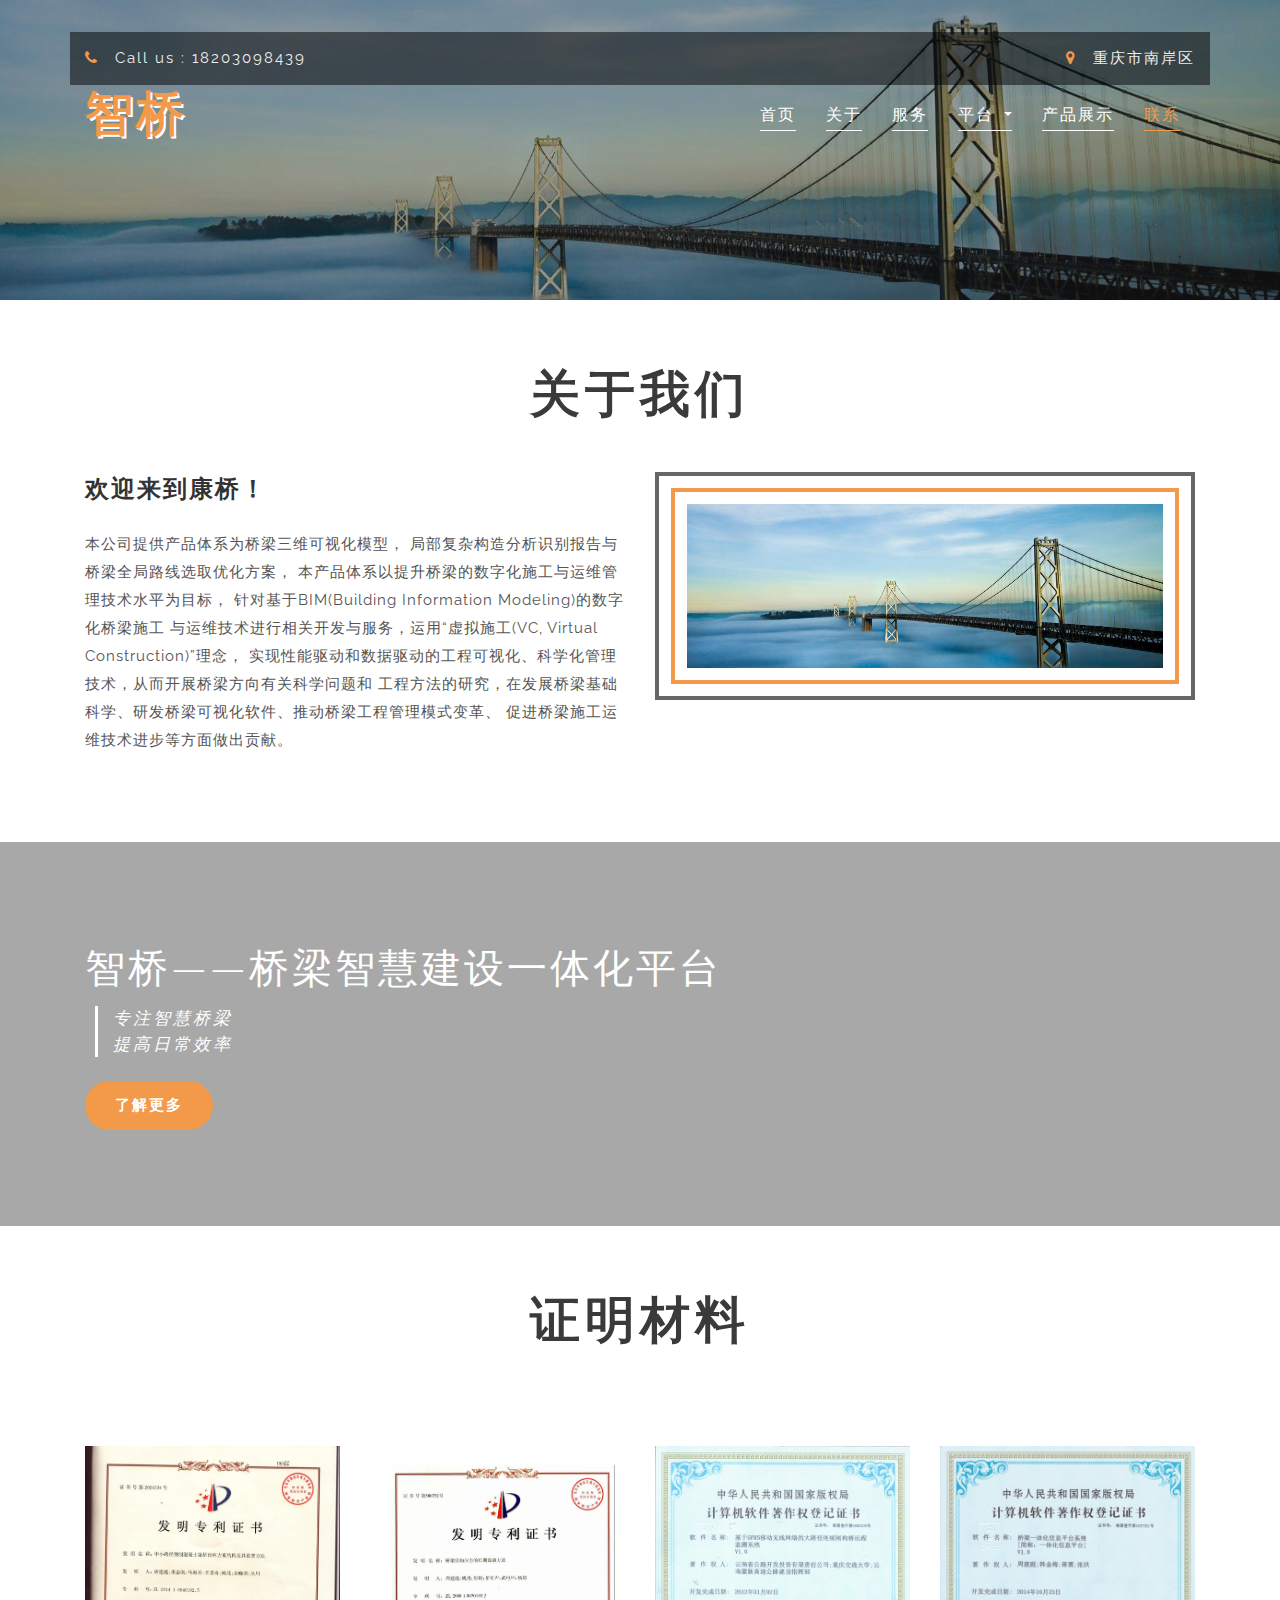
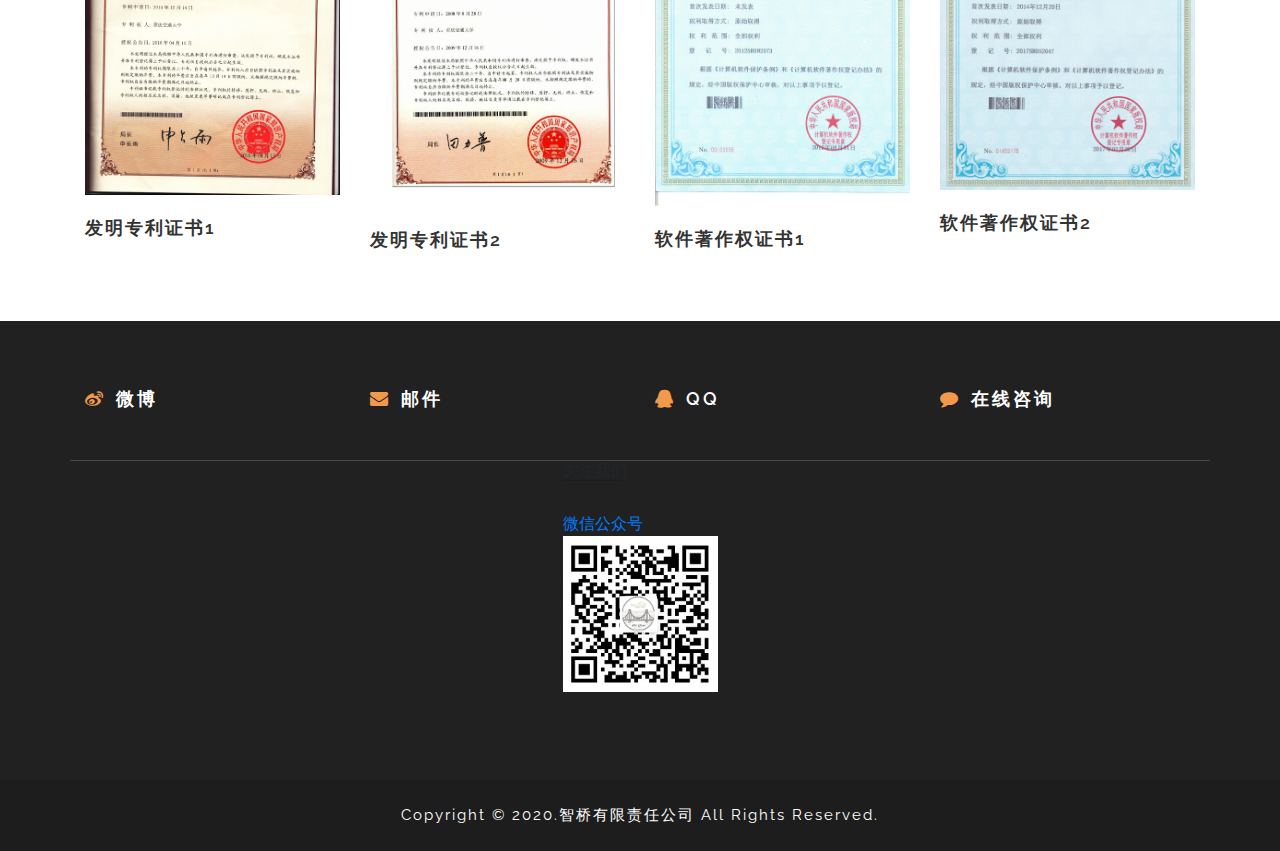
==== about.html @ f5d33c40 "init" ====
<!DOCTYPE html>
<html lang="en">

	<head>
		<title>智桥-关于</title>

		<!-- Meta tag Keywords -->
		<meta name="viewport" content="width=device-width, initial-scale=1">
		<meta charset="utf-8">
		<meta name="keywords" content="" />
		<script type="application/x-javascript">
			addEventListener("load", function() {
				setTimeout(hideURLbar, 0);
			}, false);

			function hideURLbar() {
				window.scrollTo(0, 1);
			}
		</script>
		<!--// Meta tag Keywords -->

		<!-- css files -->
		<link rel="stylesheet" href="css/bootstrap.css">
		<!-- Bootstrap-Core-CSS -->
		<link rel="stylesheet" href="css/style.css" type="text/css" media="all" />
		<!-- Style-CSS -->
		<link rel="stylesheet" href="css/font-awesome.css">
		<!-- Font-Awesome-Icons-CSS -->
		<!-- //css files -->

		<!-- web-fonts -->
		<link href="http://fonts.googleapis.com/css?family=Raleway:100,100i,200,200i,300,300i,400,400i,500,500i,600,600i,700,700i,800,800i,900,900i&amp;subset=latin-ext" rel="stylesheet">
		<!-- //web-fonts -->

	</head>

	<body>

  <!--Header-->
  <header>
    <div class="container agile-banner_nav">
      <div class="row header-top">
        <div class="col-md-5 top-left p-0">
          <p><i class="fa fa-phone" aria-hidden="true"></i> Call us : 18203098439 </p>
        </div>
        <div class="col-md-7 top-right p-0">
          <p><i class="fa fa-map-marker" aria-hidden="true"></i> 重庆市南岸区
        </div>
      </div>

      <nav class="navbar navbar-expand-lg navbar-light bg-light">

        <h1><a class="navbar-brand" href="index.html">智桥</a></h1>
        <button class="navbar-toggler" type="button" data-toggle="collapse" data-target="#navbarSupportedContent" aria-controls="navbarSupportedContent" aria-expanded="false" aria-label="Toggle navigation">
          <span class="navbar-toggler-icon"></span>
        </button>

        <div class="collapse navbar-collapse justify-content-center" id="navbarSupportedContent">
          <ul class="navbar-nav ml-auto">
            <li class="nav-item">
              <a class="nav-link" href="index.html">首页 </a>
            </li>
            <li class="nav-item">
              <a class="nav-link" href="about.html">关于</a>
            </li>
            <li class="nav-item">
              <a class="nav-link" href="services.html">服务</a>
            </li>
            <li class="dropdown nav-item">
              <a href="#" class="dropdown-toggle nav-link" data-toggle="dropdown">平台
                <b class="caret"></b>
              </a>
              <ul class="dropdown-menu agile_short_dropdown">
                <li>
                  <a href="https://weibo.com/u/6456107665/home?wvr=5">官方微博</a>
                </li>
                <li>
                  <a href="http://mp.weixin.qq.com/s?__biz=MzI4MDEwNzQ3OQ==&mid=100000022&idx=1&sn=bca2f87381e8ecb2a6cb7d396271c29c&chksm=6bbcc1ae5ccb48b8ab547685a5533e3a2c285142d83102811a245208e72e021279dde47617a1&mpshare=1&scene=23&srcid=0801IwBoPjhpU3tJvKHDCe2r&sharer_sharetime=1596252303509&sharer_shareid=e42c0154e23e57aea1c8592e6ababc7a#rd">微信公众号</a>
                </li>
              </ul>
            </li>
            <li class="nav-item">
              <a class="nav-link" href="projects.html">产品展示</a>
            </li>
            <li class="nav-item active">
              <a class="nav-link pr-lg-0" href="contact.html">联系<span class="sr-only">(current)</span></a>
            </li>
          </ul>
        </div>

      </nav>
    </div>
  </header>
  <!--Header-->
		<div class="innerpage-banner">
			<div class="layer1">
			</div>
		</div>

		<!-- welcome -->
		<section class="welcome py-5">
			<div class="container py-md-3">
				<h3 class="heading text-center mb-md-5 mb-4"> 关于我们 </h3>
				<div class="row welcome-grids">
					<div class="col-lg-6">
						<h3>欢迎来到康桥！</h3>
						<p class="my-4"> 本公司提供产品体系为桥梁三维可视化模型，
              局部复杂构造分析识别报告与桥梁全局路线选取优化方案，
              本产品体系以提升桥梁的数字化施工与运维管理技术水平为目标，
              针对基于BIM(Building Information Modeling)的数字化桥梁施工
              与运维技术进行相关开发与服务，运用“虚拟施工(VC, Virtual Construction)”理念，
              实现性能驱动和数据驱动的工程可视化、科学化管理技术，从而开展桥梁方向有关科学问题和
              工程方法的研究，在发展桥梁基础科学、研发桥梁可视化软件、推动桥梁工程管理模式变革、
              促进桥梁施工运维技术进步等方面做出贡献。</p>
					</div>
					<div class="col-lg-6 mt-lg-0 mt-5 welcome-grid3">
						<div class="position">
							<img src="images/banner1.jpg" alt="" class="img-fluid" />
						</div>
					</div>
				</div>
			</div>
		</section>
		<!-- //welcome -->

		<!-- welcome bottom -->
		<section class="welcome-bottom">
			<div class="welcome-bottom-layer py-5">
				<div class="container py-lg-5 py-sm-3">
					<h4 class="mb-2">智桥——桥梁智慧建设一体化平台</h4>
					<p class="mb-4">专注智慧桥梁<br>提高日常效率</p>
					<a href="index.html">了解更多</a>
				</div>
			</div>
		</section>

		<!-- //welcome bottom -->

		<!-- best offers -->
		<section class="best-offers py-5">
			<div class="container py-3">
				<h3 class="heading text-center mb-sm-5 mb-3"> 证明材料 </h3>
				<div class="row offer-grids pt-5">
					<div class="col-lg-3 col-sm-6 offer-grid">
						<img src="images/zm1.png" alt="" class="img-fluid" />
						<h4 class="mt-3">发明专利证书1</h4>
					</div>
					<div class="col-lg-3 col-sm-6 mt-sm-0 mt-5 offer-grid">
						<img src="images/zm2.png" alt="" class="img-fluid" />
						<h4 class="mt-3">发明专利证书2</h4>
					</div>
					<div class="col-lg-3 col-sm-6 mt-lg-0 mt-5 offer-grid">
						<img src="images/zm3.png" alt="" class="img-fluid" />
						<h4 class="mt-3">软件著作权证书1</h4>
					</div>
					<div class="col-lg-3 col-sm-6 mt-lg-0 mt-5 offer-grid">
						<img src="images/zm4.png" alt="" class="img-fluid" />
						<h4 class="mt-3">软件著作权证书2</h4>
					</div>
				</div>
			</div>
		</section>
		<!-- //best offers -->

  <!-- footer -->
  <footer class="py-5">
    <div class="container py-md-3">
      <div class="row footer-grids pb-md-5 pb-3">
        <div class="col-md-3 col-sm-6 col-6">
          <a href="https://weibo.com/u/6456107665/home?wvr=5"> <i class="fa fa-weibo"></i>微博</a>
        </div>
        <div class="col-md-3 col-sm-6 col-6">
          <a href="#"> <i class="fa fa-envelope"></i>邮件</a>
        </div>
        <div class="col-md-3 col-sm-6 col-6 mt-md-0 mt-2">
          <a href="https://wpa.qq.com/msgrd?v=3&amp;uin=1584468695&amp;site=qq&amp;menu=ye"> <i class="fa fa-qq"></i>QQ</a>
        </div>
        <div class="col-md-3 col-sm-6 col-6 mt-md-0 mt-2">
          <a href="#"> <i class="fa fa-comment"></i>在线咨询</a>
        </div>
      </div>

      <div class="col-md-3 col-lg-2 col-xl-2 mx-auto mb-4">
        <h6 class="text-uppercase font-weight-bold">
          <strong>关注我们</strong>
        </h6>
        <hr class="deep-purple accent-2 mb-4 mt-0 d-inline-block mx-auto" style="width: 60px;">
        <p>
          <a href="#!">微信公众号</a>
        </p>
        <img src="images/二维码.png">
      </div>
      <!--/.Third column-->
    </div>
  </footer>
  <!-- //footer -->

  <!-- copyright -->
  <section class="copyright py-4 text-center">
    <div class="container">
      <p>Copyright &copy; 2020.智桥有限责任公司 All rights reserved.
      </p>
    </div>
  </section>
  <!-- //copyright -->

		<!-- js-scripts -->

		<!-- js -->
		<script type="text/javascript" src="js/jquery-2.2.3.min.js"></script>
		<script type="text/javascript" src="js/bootstrap.js"></script>
		<!-- Necessary-JavaScript-File-For-Bootstrap -->
		<!-- //js -->

		<!-- start-smoth-scrolling -->
		<script src="js/SmoothScroll.min.js"></script>
		<script type="text/javascript" src="js/move-top.js"></script>
		<script type="text/javascript" src="js/easing.js"></script>
		<script type="text/javascript">
			jQuery(document).ready(function($) {
				$(".scroll").click(function(event) {
					event.preventDefault();
					$('html,body').animate({
						scrollTop: $(this.hash).offset().top
					}, 1000);
				});
			});
		</script>
		<!-- here stars scrolling icon -->
		<script type="text/javascript">
			$(document).ready(function() {
				/*
					var defaults = {
					containerID: 'toTop', // fading element id
					containerHoverID: 'toTopHover', // fading element hover id
					scrollSpeed: 1200,
					easingType: 'linear'
					};
				*/

				$().UItoTop({
					easingType: 'easeOutQuart'
				});

			});
		</script>
		<!-- //here ends scrolling icon -->
		<!-- start-smoth-scrolling -->

		<!-- //js-scripts -->

	</body>

</html>
---- css/style.css ----
body{
	padding:0;
	margin:0;
	background:#fff;
	position:relative;
	font-family: 'Raleway', sans-serif;
}
body a{
    transition:0.5s all;
	-webkit-transition:0.5s all;
	-moz-transition:0.5s all;
	-o-transition:0.5s all;
	-ms-transition:0.5s all;
}
a:hover{
	text-decoration:none
}
input[type="button"],input[type="submit"],.contact-form input[type="submit"]{
	transition:0.5s all;
	-webkit-transition:0.5s all;
	-moz-transition:0.5s all;
	-o-transition:0.5s all;
	-ms-transition:0.5s all;
}
h1,h2,h3,h4,h5,h6{
	margin:0;
     font-family: 'Raleway', sans-serif;	
}	
p{
	margin:0;
}
ul{
	margin:0;
	padding:0;
}
label{
	margin:0;
}
img{
	width:100%;
}


/*-- header --*/


/*-- Index-Page-Styling --*/

header {
    position: absolute;
    z-index: 9;
    width: 100%;
    padding: 2em 0;
}
.bg-light {
    background-color: transparent !important;
}
.navbar-light .navbar-nav .show > .nav-link, .navbar-light .navbar-nav .active > .nav-link, .navbar-light .navbar-nav .nav-link.show, .navbar-light .navbar-nav .nav-link.active {
    color: #f2994a;
    border-bottom: 1px solid #f2994a;
}
.navbar-light .navbar-nav .nav-link {
    color: #fff;
    font-size: 16px;
    letter-spacing: 2px;
    border-bottom: 1px solid #fff;
}
li.nav-item {
    padding: 0 15px;
}
.dropdown-menu {
    padding: 1rem;
}
ul.dropdown-menu li {
    padding: 10px 0;
}
ul.dropdown-menu li a {
    font-size: 16px;
    color: #333;
    letter-spacing: 1px;
	border-bottom: 1px solid;
    padding-bottom: .2rem;
}
ul.dropdown-menu li a:hover {
	color: #f2994a;
	border-bottom: 1px solid;
}
.navbar-light .navbar-brand {
    font-size: 1.2em;
    color: #f2994a;
    text-shadow: 2px 2px #ffffff;
    text-decoration: none;
    font-weight: 700;
	margin: 0;
    text-transform: uppercase;
    padding: 0;
    letter-spacing: 3px;
}
.navbar-expand-lg .navbar-nav .nav-link {
    padding-right: 0;
    padding-left: 0;
    padding-bottom: .2rem;
}
.navbar-light .navbar-brand:hover, .navbar-light .navbar-brand:focus {
    color: #fff;
    text-shadow: 2px 2px #ffffff;
}
.navbar-light .navbar-nav .nav-link:hover, .navbar-light .navbar-nav .nav-link:focus {
    color: #f2994a;
    border-bottom: 1px solid #f2994a;
}
.header-top {
    background: rgba(0, 0, 0, 0.5);
    padding: 15px;
}
.navbar{
	padding: 0;
}
.header-top p {
    margin: 0;
    color: #eee;
    letter-spacing: 2px;
    font-size: 15px;
}
.header-top p i {
    color: #f2994a;
	margin-right: 10px;
}
.top-right {
    text-align: right;
}
/*-- /slider --*/

/*-- banner-top --*/

.banner-top {
	background: url(../images/banner1.jpg) no-repeat 0px 0px;
	background-size: cover;
	-webkit-background-size: cover;
	-moz-background-size: cover;
	-o-background-size: cover;
	-moz-background-size: cover;
	min-height: 780px;
}

.banner-top1 {
	background: url(../images/banner2.jpg) no-repeat 0px 0px;
	background-size: cover;
	-webkit-background-size: cover;
	-moz-background-size: cover;
	-o-background-size: cover;
	-moz-background-size: cover;
	min-height: 780px;
}

.banner-top2 {
	background: url(../images/banner5.jpg) no-repeat 0px 0px;
	background-size: cover;
	-webkit-background-size: cover;
	-moz-background-size: cover;
	-o-background-size: cover;
	-moz-background-size: cover;
	min-height: 780px;
}

.banner-top3 {
	background: url(../images/banner4.jpg) no-repeat 0px 0px;
	background-size: cover;
	-webkit-background-size: cover;
	-moz-background-size: cover;
	-o-background-size: cover;
	-moz-background-size: cover;
	min-height: 780px;
}

.banner-info_agile_w3ls {
	text-align: center;
	padding-top: 23em;
}

.banner-info_agile_w3ls h3 span,.banner-info_agile_w3ls h2 span {
	padding: 0 15px;
	font-weight: 600;
    color: #eee;
    text-decoration: underline;
}

.banner-info_agile_w3ls a {
	color: #fff;
	text-decoration: none;
	padding: 10px 20px;
	letter-spacing: 3px;
	font-size: 14px;
	margin: 1em 0 0em;
	background: rgba(255, 255, 255, 0.2);
	display: inline-block;
}
.banner-info_agile_w3ls a:hover{
	color:#000;
}
.banner-info_agile_w3ls h3,.banner-info_agile_w3ls h2 {
	font-size: 3em;
	color: #fff;
	font-weight: 100;
	letter-spacing: 1px;
     text-transform: capitalize;
}

.banner-info_agile_w3ls p {
	font-size: 1em;
	color: #fff;
	margin: 1.5em 0;
	letter-spacing: 6px;
}

.banner-info_agile_w3ls i {
    vertical-align: middle;
}
.layer{
      background: rgba(37, 37, 37, 0.4);
	  min-height: 780px;
}
/*-- //banner-top --*/

/*--social_media_icons_style--*/
.w3_agileits_social_media {
    text-align: center;
    position: absolute;
    left: 4%;
    top: 18em;
    z-index: 99;
}
.w3_agileits_social_media ul li {
    list-style: none;
    margin-bottom: 1em;
}
.w3_agileits_social_media ul li a {
    display: block;
    color: #fff;
    text-decoration: none;
     font-size: 14px;
    width: 38px;
    height: 38px;
    border-radius: 50%;
    line-height: 38px;
    background: transparent;
    box-shadow: 0px 0px 5px #fbfcff;
}
.w3_agileits_social_media ul li a:hover {
    color: #f2994a;
}
/*--//social_media_icons_style--*/

.thim-click-to-bottom {
	position: absolute;
	bottom: 18%;
    left: 49%;
    height: 40px;
    font-size: 40px;
    line-height: 40px;
    -webkit-animation: bounce 2s infinite ease-in-out;
    z-index: 99;
}
.thim-click-to-bottom i {
    color: #ddd;
}
.rotate a {
    border: 2px solid #ddd;
    font-size: 20px;
    padding: 10px;
    line-height: 65px;
	border-radius: 30px;
    text-align: center;
}
@-webkit-keyframes bounce {
	0%, 20%, 60%, 100%  { -ms-transform: translateY(0); }
	0%, 20%, 60%, 100%  { -o-transform: translateY(0); }
	0%, 20%, 60%, 100%  { -moz-transform: translateY(0); }
	0%, 20%, 60%, 100%  { -webkit-transform: translateY(0); }
    40%  { -webkit-transform: translateY(-20px); }
	80% { -webkit-transform: translateY(-10px); }
}
/*-- hover-effect --*/

/*--slider--*/

#slider2,
#slider3 {
	box-shadow: none;
	-moz-box-shadow: none;
	-webkit-box-shadow: none;
	margin: 0 auto;
}

.rslides_tabs li:first-child {
	margin-left: 0;
}

.rslides_tabs .rslides_here a {
	background: rgba(255, 255, 255, .1);
	color: #fff;
	font-weight: bold;
}

.events {
	list-style: none;
}

.callbacks_container {
	position: relative;
	float: left;
	width: 100%;
}

.callbacks {
	position: relative;
	list-style: none;
	overflow: hidden;
	width: 100%;
	padding: 0;
	margin: 0;
}

.callbacks li {
	position: absolute;
	width: 100%;
}

.callbacks img {
	position: relative;
	z-index: 1;
	height: auto;
	border: 0;
}

.callbacks .caption {
	display: block;
	position: absolute;
	z-index: 2;
	font-size: 20px;
	text-shadow: none;
	color: #fff;
	left: 0;
	right: 0;
	padding: 10px 20px;
	margin: 0;
	max-width: none;
	top: 10%;
	text-align: center;
}


.callbacks_nav {
	position: absolute;
	-webkit-tap-highlight-color: rgba(0, 0, 0, 0);
	top: 76%;
	left: 40px;
	opacity: 0.7;
	z-index: 3;
	text-indent: -9999px;
	overflow: hidden;
	text-decoration: none;
	height: 34px;
	width: 34px;
	background: url(../images/left.png) no-repeat 0px 0px;
}

.callbacks_nav.next {
	left: auto;
	background: url(../images/right.png) no-repeat 0px 0px;
	right: 47%;
}

.callbacks_nav.prev {
	left: auto;
	background: url(../images/left.png) no-repeat 0px 0px;
	left: 47%;
}

#slider3-pager a {
	display: inline-block;
}

#slider3-pager span {
	float: left;
}

#slider3-pager span {
	width: 100px;
	height: 15px;
	background: #fff;
	display: inline-block;
	border-radius: 30em;
	opacity: 0.6;
}

#slider3-pager .rslides_here a {
	background: #FFF;
	border-radius: 30em;
	opacity: 1;
}

#slider3-pager a {
	padding: 0;
}

#slider3-pager li {
	display: inline-block;
}

.rslides {
	position: relative;
	list-style: none;
	overflow: hidden;
	width: 100%;
	padding: 0;
}

.rslides li {
	-webkit-backface-visibility: hidden;
	position: absolute;
	display: none;
	width: 100%;
	left: 0;
	top: 0;
}

.rslides li {
	position: relative;
	display: block;
	float: left;
}

.rslides img {
	height: auto;
	border: 0;
}

.callbacks_tabs {
	list-style: none;
	position: absolute;
	top: 44%;
	right: 4%;
	padding: 0;
	margin: 0;
	display: block;
	z-index: 99;
}

.slider-top span {
	font-weight: 600;
}

.callbacks_tabs li {
	display: block;
	margin: 5px 0px;
}


/*----*/

.callbacks_tabs a {
    border: 2px solid #fff;
    width: 35px;
    height: 35px;
    line-height: 30px;
	border-radius: 50%;
    color: #fff;
    display: block;
    text-align: center;
}

.callbacks_here a {
	background: #f2994a;
    border: 2px solid #f2994a;
}
.slider {
    position: relative;
}
/*-- //slider --*/

/*-- booking-form--*/
.book-form ::-webkit-input-placeholder { /* Chrome/Opera/Safari */
  color: #9a9797;
}
.book-form::-moz-placeholder { /* Firefox 19+ */
  color: #9a9797;
}
.book-form::-ms-input-placeholder { /* IE 10+ */
  color: #9a9797;
}
.book-form::-moz-placeholder { /* Firefox 18- */
  color: #9a9797;
}
.book-form   label {
    font-size:15px;
    color: #333;
    text-align: left;
    display: inline-block;
    float: left;
    font-weight: 600;
    margin-bottom: 10px;
    letter-spacing: 1px;
}
.book-form label span {
    margin-right: 5px;
    color: #f2994a;
}
.book-form input[type="text"],.book-form input[type="date"],.book-form input[type="text"],.book-form input[type="email"] {
    width: 100%;
    color: #9a9797;
    outline: none;
     font-size: 15px;
    padding: 10px 15px;
    letter-spacing: 1px;
    border: 2px solid #fff;
    -webkit-appearance: none;
    margin-bottom: 1em;
    background: #333;
}
.book-form form input[type="submit"] {
    background: #f2994a;
    color: #FFFFFF;
    border: 2px solid #f2994a;
    padding: 8px 15px;
    font-size: 15px;
	font-weight: 600;
    outline: none;
    -webkit-transition: 0.5s all;
    -moz-transition: 0.5s all;
    -o-transition: 0.5s all;
    -ms-transition: 0.5s all;
    text-transform: uppercase;
    width: 100%;
	cursor: pointer;
    letter-spacing: 1px;
    margin-top: 2.3em;
    -webkit-appearance: none;
}
select.form-control:not([size]):not([multiple]) {
    height: calc(2.25rem + 10px);
}
.book-form {
}
.book-form p {
    color: #fff;
    font-size: 24px;
    margin-bottom: .8em;
    letter-spacing: 5px;
    word-spacing: 7px;
    text-transform: uppercase;
}
.book-form select.form-control {
    outline: none;
    font-size: 15px;
    padding: 7px 10px;
    letter-spacing: 1px;
    width: 100%;
    line-height: 25px;
    background: #333;
    color: #9a9797;
    border: 2px solid #fff;
	box-shadow:none!important;
}
.form-date-w3-agileits.second-agile {
    width: 30%;
}
.form-date-w3-agileits.second-agile,.form-time-w3layouts.second-agile,.form-left-agileits-w3layouts.second-agile,.form-left-agileits-w3layouts.bottom-w3ls.second-agile {
 
    margin-right:0!important;
	    padding:0!important;
}
.form-left-agileits-w3layouts.bottom-w3ls {
    padding:0!important;
}
.book-form input[type=submit]:hover {
    border: 2px solid #f2994a;
     color: #f2994a;
    background: none;
}
.form-control {
    border-radius: 0rem; 
}
.booking h3 {
    font-size: 22px;
    color: #333;
    letter-spacing: 3px;
    font-weight: 700;
    text-transform: uppercase;
}
/*-- //booking-form--*/

/*-- bottom --*/
.bottom {
    background: #f2994a;
}
.bottom-grids h4 {
    font-size: 25px;
    letter-spacing: 5px;
    color: #eee;
}
.bottom-grids h3 {
    font-size: 50px;
    color: #eee;
    font-weight: 700;
    letter-spacing: 2px;
	text-transform: capitalize;
}
.bottom-grids .grid1 a {
    font-size: 15px;
     display: inline-block;
    color: #f2994a;
    letter-spacing: 2px;
    text-transform: uppercase;
    font-weight: 600;
    background: #fff;
    padding: 13px 30px;
    border-radius: 35px;
}
.bottom-grids .grid1 a:hover,.welcome-grids a:hover {
    color: #fff;
    background: #333;
}
.bottom-grids img {
    border: 4px solid #fff;
}
a.arrow-2 {
    font-size: 60px;
    color: #eee;
    margin-top: .8em;
    display: inline-block;
    outline: none;
}
/*-- bottom --*/

/*-- welcome --*/
.welcome-grids h4 {
    color: #999;
    text-transform: capitalize;
    font-size: 20px;
}
.welcome-grids h3 {
    font-size: 24px;
    color: #333;
    font-weight: 600;
    line-height: 34px;
    letter-spacing: 2px;
    text-transform: uppercase;
}
.welcome-grids p {
    color: #555;
    font-size: 15px;
    letter-spacing: 1px;
    line-height: 28px;
}
.welcome-grids a {
    font-size: 15px;
    display: inline-block;
    color: #fff;
    letter-spacing: 2px;
    text-transform: uppercase;
    font-weight: 600;
    background: #f2994a;
    padding: 13px 30px;
    border-radius: 35px;
}
.position {
	padding: 12px;
    border: 4px solid #666;
}
.welcome-grid3 img {
	padding: 12px;
    border: 4px solid #f2994a;
}
h2.heading,h3.heading {
    font-size: 50px;
    text-transform: capitalize;
    font-weight: 600;
    letter-spacing: 5px;
    color: #3a3a3a;
}
/*-- welcome --*/

/*-- //services --*/
/*-- mid --*/
.list-inline> li {
    margin: 1.2em 0;
    display: block;
    padding: 0;
}
.list-inline> li a{ 
    display: block; 
}
.mid-text-info h4 {
    color: #fff;
	font-size: 16px;
	letter-spacing: 1px;
    line-height: 26px;
}
.news-right h4{
    font-size: 26px;
    color: #f39a48;
    letter-spacing: 5px;
    font-weight: 600;
     text-shadow: 0 1px 2px rgba(0, 0, 0, 0.37);
}
.mid-text-info p {
	margin-top: 0.3em;
    letter-spacing: 1px;
    font-family: initial;
    color: #ccc;
    text-decoration: underline;
}
.list-inline> li a img {
    width: 25%;
    border-radius: 50%;
    background: #ffffff;
    padding: .3em;
}
.desoSlide-wrapper {
    position: relative;
    text-align: center;
    overflow: hidden;
}
.desoSlide-overlay {
    z-index: 10;
    color: #fff;
    font-size: 1em;
    text-align: left;
    font-weight: 300;
    line-height: 2em;
    padding: 2.5em;
    opacity: 0.8 !important;
    filter: alpha(opacity=100);
    background: #f2994a;
    width: 50% !important;
    position: absolute;
    top: 18% !important;
    left: -50% !important;
    -webkit-transition: .5s all;
    -moz-transition: .5s all;
    transition: .5s all;
}
.desoSlide-wrapper img {
    width: 100%;
    background: rgb(255, 255, 255);
    padding: .4em;
}
.mid-text-info {
    float: right;
    width: 70%;
}
.desoSlide-overlay .btn.btn-primary.play {
    color: #fff;
    font-size:1.4em;
	margin-bottom: .5em;
    font-weight: 700;
}
.desoSlide-wrapper:hover .desoSlide-overlay {
	left: 0% !important;
}
.desoSlide-overlay  ul li{ 
	display:block;	
} 
.desoSlide-overlay  ul li a {
    display: block;
	padding: 1em;
	-moz-opacity: 0.7; 
	opacity: 0.7;
}
.desoSlide-overlay  ul li a:hover {
	-moz-opacity: 1;
    opacity: 1;
}
.desoSlide-overlay  ul li a span.glyphicon {
    font-size: 1.3em;
    color: #fff;
}
.desoSlide-overlay  ul li a h6 {
    font-size: 0.9em;
    color: #fff;
    margin-top: .5em;
} 
section.middle-sec-agileinfo-w3ls{
	background: -webkit-linear-gradient(rgba(23, 22, 23, 0.2), rgba(23, 22, 23, 0.5)), url(../images/banner5.jpg) no-repeat;
	background: -moz-linear-gradient(rgba(23, 22, 23, 0.2), rgba(23, 22, 23, 0.5)), url(../images/banner5.jpg) no-repeat;
	background: -ms-linear-gradient(rgba(23, 22, 23, 0.2), rgba(23, 22, 23, 0.5)), url(../images/banner5.jpg) no-repeat;
	background: linear-gradient(rgba(23, 22, 23, 0.2), rgba(23, 22, 23, 0.5)), url(../images/banner5.jpg) no-repeat;
	background-size: cover;

}
section.middle-sec-agileinfo-w3ls h3.heading{
	color: #fff;
}
/*-- //mid --*/

/*-- //featured_services --*/

.featured_services {
	text-align: center;
}

.w3_agile_services_grid {
	text-align: left;
}

.w3_service_grid_left_grid {
	width: 120px;
	height: 120px;
	border: 1px solid #212121;
	margin: 0 auto;
	padding-top: 1em;
	position: relative;
	overflow: hidden;
}

.w3_service_grid_left_grid img {
	margin: 0 auto;
}

.w3l_service_grid_left h4 {
	font-size: 1.1em;
	color: #fff;
	font-weight: 600;
	margin: 1em 0;
	letter-spacing: 3px;
	line-height: 1.5em;
	text-transform: uppercase;
}

.w3l_service_grid_left p {
	color: #fff;
	line-height: 2em;
	margin-bottom: 1.5em;
}

.w3_agile_service_more a {
	font-size: 1.2em;
	color: #212121;
	letter-spacing: 2px;
	text-decoration: none;
}

.w3_agile_service_more a i {
	padding-left: 1em;
	color: #48b7ec;
}

.w3_agile_service_more a:hover {
	color: #48b7ec;
}

.w3_agile_service_more a:hover i {
	color: #212121;
}

.w3_service_grid_left_grid img {
	transition: transform 0.5s;
	transform: scale(1.10);
	-webkit-transform: scale(1.10);
	-moz-transform: scale(1.10);
	-o-transform: scale(1.10);
	-ms-transform: scale(1.10);
}

.w3l_service_grid_left:hover .w3_service_grid_left_grid img {
	transform: scale(1);
	-webkit-transform: scale(1);
	-moz-transform: scale(1);
	-o-transform: scale(1);
	-ms-transform: scale(1);
}

.w3l_service_grid_left:hover .w3_service_grid_left_grid {
	border: 1px solid #48b7ec;
}

.agile_services_grid_pos {
	position: absolute;
	bottom: -13%;
	left: 6%;
	width: 55px;
	height: 55px;
	background: #f2994a;
	border-radius: 50px;
	border: 2px solid #fff;
	text-align: center;
}

.agile_services_grid_pos i {
	font-size: 1.3em;
	color: #fff;
	line-height: 2.5em;
}

.agile_services_grid figure {
	margin: 0;
	padding: 0;
	overflow: hidden;
}


/* Rotate */

.hover06 figure img {
	-ms-transform: rotate(15deg) scale(1.4);
	-o-transform: rotate(15deg) scale(1.4);
	-moz-transform: rotate(15deg) scale(1.4);
	-webkit-transform: rotate(15deg) scale(1.4);
	transform: rotate(15deg) scale(1.4);
	-webkit-transition: .3s ease-in-out;
	transition: .3s ease-in-out;
	-moz-transition: .3s ease-in-out;
	-o-transition: .3s ease-in-out;
	-ms-transition: .3s ease-in-out;
}

.hover06 figure:hover img,
.w3_agile_services_grid:hover .hover06 figure img {
	-webkit-transform: rotate(0) scale(1);
	transform: rotate(0) scale(1);
	-moz-transform: rotate(0) scale(1);
	-o-transform: rotate(0) scale(1);
	-ms-transform: rotate(0) scale(1);
}

.agile_services_grid {
	position: relative;
}

.w3_agile_services_grid h4 {
    font-size: 1.2em;
    color: #111;
    margin: 2em 0 0.5em;
    letter-spacing: 4px;
    font-weight: 600;
    text-transform: uppercase;
}
.w3_agile_services_grid p {
    color: #555;
    font-size: 15px;
    letter-spacing: 1px;
    line-height: 28px;
}
.agile_inner_info a {
    font-size: 14px;
    display: inline-block;
    color: #fff;
    letter-spacing: 3px;
    text-transform: uppercase;
    font-weight: 600;
    background: #f2994a;
    padding: 14px 40px;
    border-radius: 35px;
}
.agile_inner_info a:hover {
    background: #333;
}
/*-- //featured_services --*/

/*-- team --*/
.team{
}
.wthree_head1{
	color:#fff;
}
.agileits_team_grid_figure,.agileits_team_grid_figure_social {
    float: left;
}
.agileits_team_grid_figure img {
    border: 5px solid #fff;
    border-radius: 50%;
    margin: 0 auto;
    text-align: center;
     margin-left: 2em;
    width: 130px;
    height: 130px;
}
.agileits_team_grid_figure_social{
	margin: 2em 0 0 0.5em;
}
.agileits_team_grid h4{
	font-size:1.2em;
    color: #f2994a;
    font-weight: 600;
	margin: 1em 0;
    text-transform: uppercase;
    letter-spacing: 2px;
}
.agileits_team_grid h4 span{
    font-size: .7em;
    text-transform: capitalize;
    text-decoration: underline;
    color: #777;
}
.agileits_team_grid p{
    color: #555;
    font-size: 15px;
    letter-spacing: 1px;
    line-height: 28px;
}
.agileits_team_grid {
    text-align: center;
    padding: 2em 1em;
     border: 1px solid rgba(146, 146, 146, 0.27);
	transition: 0.5s all;
	-webkit-transition: 0.5s all;
	-moz-transition: 0.5s all;
	-ms-transition: 0.5s all;
	-o-transition: 0.5s all;
}
.agileits_team_grid:hover {
    background: #222;
	transition: 0.5s all;
	-webkit-transition: 0.5s all;
	-moz-transition: 0.5s all;
	-ms-transition: 0.5s all;
	-o-transition: 0.5s all;
}
.w3layouts_banner_info_right ul li,.w3ls_social li{
	display:inline-block;
}
.w3layouts_banner_info_right ul li a,.w3ls_social li a{
    width: 33px;
    height: 33px;
    line-height: 33px;
    color: #fff;
    text-align: center;
    display: inline-block;
    font-size: 11px;
    border-radius: 50%;
    -webkit-border-radius: 50%;
    -moz-border-radius: 50%;
    -o-border-radius: 50%;
}
a.w3_agile_facebook{
	background:#3b5998;
}
a.agile_twitter{
	background:#1da1f2;
}
a.w3_agile_qq{
	background:#ea4c89;
}
a.w3_agile_vimeo{
	background:#1ab7ea;
}
a.w3_agile_facebook:hover {
    background: #84a3e3;
}
a.agile_twitter:hover{
	background:#68b8e9;
}
a.w3_agile_qq:hover{
	background:#f782af;
}
a.w3_agile_vimeo:hover{
	background:#5acef3;
}
/*-- //team --*/

/*-- footer --*/
footer {
    background: #212121;
}
.footer-grids a {
    color: #fff;
    font-size: 18px;
    letter-spacing: 3px;
    font-weight: 600;
    text-transform: uppercase;
}
.footer-grids i {
    color: #f2994a;
    margin-right: 10px;
}
.footer-grids {
    border-bottom: 1px solid #464646;
}
/*-- //footer --*/
p.para {
    margin: 0;
    font-size: 0.95em;
    color: #a5a3a3;
    line-height: 2em;
    letter-spacing: 1px;
}
.subscribe-grid {
    margin: 0 auto;
    width: 70%;
}
.subscribe-grid h5 {
    color: #fff;
    text-transform: capitalize;
    font-size: 19px;
     letter-spacing: 2px;
    font-weight: 600;
}
.subscribe-grid p.para{
    color: #aaa;
    font-size: 16px;
    letter-spacing: 1px;
    padding: 1em 0 2em;
	text-transform: lowercase;
}
.subscribe-grid p {
    color: #f2994a;
    font-size: 16px;
    letter-spacing: 1px;
    padding: 1em 0 2em;
	text-transform: capitalize;
}
.subscribe-grid p span {
    color: #fff;
     font-weight: 600;
    margin: 0 5px;
    text-decoration: underline;
}

.subscribe-grid form {
	position: relative;
     width: 70%;
    margin: auto;
}
.subscribe-grid form:hover input[type="email"] {
	border: solid 2px rgba(255, 255, 255, 0.14);
	-webkit-transition: 0.5s all;
	-moz-transition: 0.5s all;
	-o-transition: 0.5s all;
	-ms-transition: 0.5s all;
	transition: 0.5s all;
}

.subscribe-grid input[type="email"] {
	display: inline-block;
     background: transparent;
	border: solid 2px #32343a;
	width: 100%;
	outline: none;
	padding: 1em 4em 1em 1em;
	font-size: 1em;
	color: #fff;
	border-radius: 0px;
	letter-spacing: 1px;
}

.subscribe-grid i.fa.fa-paper-plane-o {
	font-size: 1.2em !important;
}

.subscribe-grid button.btn1 {
	color: #fff;
	border: none;
	width: 65px;
	height: 60px;
	position: absolute;
	right: 0;
	bottom: 0;
	text-align: center;
	cursor: pointer;
	background: transparent;
	-webkit-transition: 0.5s all;
	-moz-transition: 0.5s all;
	-o-transition: 0.5s all;
	-ms-transition: 0.5s all;
	transition: 0.5s all;
}

.subscribe-grid button.btn1:focus {
	outline: none;
}

button.btn1:hover {
	background: none;
	color: #ffa200;
}

button.btn1:hover i.fa.fa-paper-plane-o {
	color: #ffa200 !important;
}
.form-control:focus {
    box-shadow: none;
}
/*-- copy right --*/
.copyright{
    background: #1d1d1d;
}
.copyright p{
	color :#fff;
     font-size: 15px;
    letter-spacing: 2px;
    text-transform: capitalize;
}
.copyright p a{
	color : #f2994a;
}
.copyright p a:hover{
	color : #fff;
}
/*-- //copy right --*/


/*-- inner page banner --*/
.innerpage-banner {
    background: url(../images/banner1.jpg) no-repeat center;
    background-size: cover;
    min-height: 300px;
}

.layer1{
      background: rgba(37, 37, 37, 0.4);
	  min-height: 300px;
}
/*-- //inner page banner --*/

/*-- contact --*/
.w3ls_map iframe {
	width: 100%;
	min-height: 320px;
    border: 5px solid #f39a48;
    padding: 5px;
}

.contact_wthreerow,
.agileits_mail_grid_right_grid:nth-child(2) {
	margin-top: 3em;
}

.w3l_contact_form {
	padding-right: 5em;
}

.contact_wthreerow h4 {
    color: #333;
    letter-spacing: 1px;
    margin-bottom: 1em;
    font-weight: 600;
}

.w3l_contact_form input[type="text"],
.w3l_contact_form input[type="email"],
.w3l_contact_form textarea {
	outline: none;
    width: 100%;
    padding: .9em 1em;
    letter-spacing: 2px;
    font-size: 15px;
    color: #888;
	border: none;
	border: 1px solid #bbb;
    border-left: 4px solid #bbb;
	background: none;
    border-radius: 3px;
}

.w3l_contact_form input[type="email"] {
	margin: 1.5em 0;
}

.w3l_contact_form textarea {
	min-height: 120px;
	resize: none;
	margin: 1.5em 0;
}

.w3l_contact_form input[type="submit"] {
    outline: none;
    padding: 10px 40px;
    font-size: 16px;
    color: #fff;
    border: none;
    background: #f2994a;
    text-transform: capitalize;
    font-weight: 600;
    letter-spacing: 2px;
	-webkit-transition: .5s all;
	-moz-transition: .5s all;
	transition: .5s all;
}

.w3l_contact_form input[type="submit"]:hover {
	background: #333;
	color: #fff;
}

ul.contact_info li {
    list-style-type: none;
    margin-top: 1em;
    letter-spacing: 1px;
    color: #888;
    font-size: 1em;
}

ul.contact_info li span.fa {
	color: #fff;
	background: #f2994a;
	width:40px;
	height:40px;
	text-align: center;
	line-height: 40px;
	border-radius: 100%;
	-webkit-border-radius: 50%;
	-moz-border-radius: 50%;
	-o-border-radius: 50%;
	-ms-border-radius: 50%;
	margin-right: 1em;
	font-size: .9em;
}

ul.contact_info li span.left {
	margin-left: 53px;
}
ul.contact_info li a {
    color: #888;
	text-decoration: none;
}

ul.contact_info li a:hover {
	color: #f2994a;
}
.agileits_mail_grid_right_grid p {
    color: #555;
    font-size: 15px;
    letter-spacing: 1px;
    line-height: 28px;
    margin-bottom: 2em;
}
.w3-about h4 {
    text-transform: uppercase;
    margin: 0em 0 1em;
    color: #000;
    font-size: 1.4em;
    line-height: 32px;
    text-align: left;
    font-weight: 500;
}
.last h4 {
    text-align: center;
    text-transform: capitalize;
}

.about-top p {
    text-align: left;
}
.last p {
    text-align: center;
}
.middle-img img {
    width: 100%;
}
/*-- //contact --*/

/*-- welcome bottom --*/
.welcome-bottom{
	background: url(../images/banner5.jpg) no-repeat center;
	background-size: cover;
	background-attachment: fixed;
}
.welcome-bottom h4 {
    font-size: 40px;
    color: #fff;
    letter-spacing: 3px;
    font-weight: 300;
    line-height: 60px;
    text-transform: capitalize;
}
.welcome-bottom p {
    font-size: 17px;
    color: #fff;
    letter-spacing: 3px;
    text-transform: capitalize;
    font-style: italic;
	border-left: 3px solid #fff;
	padding-left: 15px;
	margin-left: 10px;
}
.welcome-bottom-layer{
      background: rgba(37, 37, 37, 0.4);
}
.welcome-bottom  a {
    font-size: 15px;
    display: inline-block;
    color: #fff;
    letter-spacing: 2px;
    text-transform: uppercase;
    font-weight: 600;
    background: #f2994a;
    padding: 13px 30px;
    border-radius: 35px;
}
.welcome-bottom  a:hover {
    color: #333;
    background: #fff;
}

/*-- //welcome bottom --*/

/*-- testimonials --*/
.agileinfo_team_grid1 {
    padding: 2em 1em;
    border: 2px solid #333;
    border-left: 4px solid #f2994a;
}
.agileinfo_team_grid1_pos {
    position: absolute;
    top: -50%;
    left: 0%;
    width: 40%;
    padding: .3em;
    background: #ffffff;
}
.agileinfo_team_grid1_text {
    padding-left: 13em;
    position: relative;
}
.agileinfo_team_grid1_text h4 {
    padding: .6em 1em;
    background: #f2994a;
    color: #ffffff;
	float: left;
     letter-spacing: 2px;
    text-align: center;
    font-size: 1em;
    text-transform: capitalize;
}
.agileinfo_team_grid1_text h5 {
    font-size: 13px;
    padding: .5em 1em;
    background: #ffffff;
    color: #000;
	float: left;
    text-align: center;
}
.agileinfo_team_grid1_text p {
    margin: 1em 0 0 0em;
    color: #555;
    line-height: 2em;
    text-align: left;
}
.agileinfo_team_grid {
    margin: 2em 0 0;
     float: left;
}
.social-nav {
    padding: 0;
    list-style: none;
    display: inline-block;
    margin:2em 0 0;
}
.social-nav li {
    display: inline-block;
}
.social-nav a {
    display: inline-block;
    float: none;
    width: 30px;
    height: 30px;
    text-decoration: none;
    cursor: pointer;
    text-align: center;
    line-height: 30px;
    background: #000;
    position: relative;
    -webkit-transition: 0.5s;
    -moz-transition: 0.5s;
    -o-transition: 0.5s;
    transition: 0.5s;
}
.model-3d-0 a {
    background:#5C5B5B;
    -webkit-transform-style: preserve-3d;
    -moz-transform-style: preserve-3d;
    -ms-transform-style: preserve-3d;
    -o-transform-style: preserve-3d;
    transform-style: preserve-3d;
}
.model-3d-0 .front, .model-3d-0 .back {
    width: 30px;
    height: 30px;
    background:#FFDF00;
    position: absolute;
    top: 0;
    left: 0;
    -webkit-transform: translateZ(18px);
    -moz-transform: translateZ(18px);
    -ms-transform: translateZ(18px);
    -o-transform: translateZ(18px);
    transform: translateZ(18px);
    -webkit-backface-visibility: visible;
    -moz-backface-visibility: visible;
    -ms-backface-visibility: visible;
    -o-backface-visibility: visible;
    backface-visibility: visible;
	color:#212121;
	font-size:12px;
}
.model-3d-0 .back {
    -webkit-transform: rotateX(90deg) translateZ(18px);
    -moz-transform: rotateX(90deg) translateZ(18px);
    -ms-transform: rotateX(90deg) translateZ(18px);
    -o-transform: rotateX(90deg) translateZ(18px);
    transform: rotateX(90deg) translateZ(18px);
    -webkit-backface-visibility: hidden;
    -moz-backface-visibility: hidden;
    -ms-backface-visibility: hidden;
    -o-backface-visibility: hidden;
    backface-visibility: hidden;
}
.twitter .back,.facebook .back,.instagram .back,.pinterest .back{
    background:#fff;
}
.model-3d-0 a:hover {
    -webkit-transform: rotateX(-90deg);
    -moz-transform: rotateX(-90deg);
    -ms-transform: rotateX(-90deg);
    -o-transform: rotateX(-90deg);
    transform: rotateX(-90deg);
}
.model-3d-0 a:hover .back {
    -webkit-backface-visibility: visible;
    -moz-backface-visibility: visible;
    -ms-backface-visibility: visible;
    -o-backface-visibility: visible;
    backface-visibility: visible;
}
.w3_agile_social li a i{
	color: #212121;
    font-size: 12px;
}
/*-- slider --*/
#slideshow
	{
		position: relative;
		overflow: hidden;

		margin: 0 auto;
		max-width:100%;

		/* No iOS tap highlight */
		-webkit-tap-highlight-color: rgba(0, 0, 0, 0);

		/* No text selection */
		-webkit-user-select: none;
		-moz-user-select: none;

		/* No IE10 default touch actions */
		-ms-touch-action: none;
	}

	#slideshow .strip
	{
		position: relative;
	}

	#slideshow .strip,
	#slideshow .slide
	{
		left: 0;
		top: 0;

		width: 100%;
		height: 100%;
	}

	#slideshow .strip,
	#slideshow .slide,
	#slideshow > button
	{
		-webkit-perspective: 1000;
		-webkit-backface-visibility: hidden;
	}

	#slideshow .slide
	{
		position: absolute;
		display: none;
		text-align: center;
		outline: none;
	}

	#slideshow .slide.sticky
	{
		display: block;
	}

	#slideshow > button
	{
		position: absolute;
		z-index: 1;
		bottom: 15%;
		left: 0%;
		padding: 0;
	}

	#slideshow button.next
	{
		left: auto;
		right: 90%;
	}

	#slideshow .markers
	{
		text-align: right;
	}

	#slideshow ul,
	#slideshow li
	{
		display: block;
		overflow: hidden;

		margin: 0;
		padding: 0;

		list-style: none;
	}

	#slideshow li
	{
		float: left;
	}

	#slideshow li + li
	{
		margin-left: 10px;
	}

	.advanced #slideshow ul
	{
		display: inline-block;
	}


/*
	Theme
	----------------------------------- */

	#slideshow .strip
	{
		padding-bottom:33.5%;
	}

	#slideshow button
	{
		margin: 0;

		background: none;
		border: 0;
		cursor: pointer;

		-webkit-appearance: none;
		-moz-appearance: none;
		outline: none;
	}

	.advanced #slideshow > button
	{
		position: absolute;
		top: 50%;

		display: block;

		width: 40px;
		height: 36px;

		margin-top: -40px;
		padding-right: 10px;
		padding-left: 7px;
	}

	#slideshow > button::-moz-focus-inner
	{
		margin: -1px;
		padding: 0;
	}

	#slideshow > button b
	{
		display: block;

		width: 50px;
		height: 50px;

		 background: #f2994a url(../images/prev1.png) no-repeat 4px 8px;

		text-indent: -10000px;
		    outline: none;
	}

	#slideshow button.next
	{
		padding-right: 7px;
		padding-left: 10px;
	}

	#slideshow button.next b
	{
		left: 10px;
	}

	#slideshow button.next b
	{
		background: #f2994a url(../images/next1.png) no-repeat 10px 8px;
	}

	#slideshow .markers
	{
		height: 15px;
		padding: 15px 10px;

		text-align: center;
		font-size: 0.8em;
		display: none;
	}

	/* Hide buttons when disabled */
	#slideshow.disabled > button
	{
		display: none;
	}

	#slideshow .markers button
	{
		display: inline-block;

		padding: 0;

		width: 10px;
		height: 10px;

		background: #575757;
		border-radius: 5px;

		text-indent: -10000px;
		opacity: 0.3;
	}

	#slideshow .markers button
	{
		margin-left: 10px;
	}

	#slideshow .markers button.sticky
	{
		background-color: #3172dd;
		opacity: 0.75;
	}

	/* Bigger markers for touch */
	#slideshow.touch .markers button
	{
		width: 16px;
		height: 16px;

		border-radius: 8px;
	}

	#slideshow.touch .markers button + button
	{
		margin-left: 10px;
	}
	button.next.disabled{
		opacity: .5;
	}
/*-- //slider --*/
/*-- //testimonials --*/


/*-- Pricing --*/

.price-main-info .card-header h4 {
	color: #f7f7f7;
     font-size: 2em;
    font-weight: 600;
    letter-spacing: 2px;
	line-height: 1em;
	padding-top: 2em;
}

.price-main-info .card-header h4 span {
	display: block;
	font-weight: 100;
}

.price-main-info .card-header {
	background: url(../images/price.jpg)no-repeat 0px 0px;
	-webkit-background-size: cover;
	-moz-background-size: cover;
	-o-background-size: cover;
	-ms-background-size: cover;
	background-size: cover;
	min-height: 192px;
}

.price-main-info .card-body {
	background: #e9e9e9;
	padding: 2em;
}

.pricing-card-title span {
	font-size: .5em;
	display: inline-block;
	color: #000;
}

.price-main-info small.text-muted {
	font-size: 0.5em;
}

ul.list-unstyled li {
	font-size: 14px;
	color: #7d7d7d;
	letter-spacing: 1px;
	line-height: 2.2em;
}

.price-main-info h5.card-title {
	font-size: 2em;
	color: #1c1c1d;
	font-weight: 700;
}

.btn-outline-primary {
	color: #000000;
	background-color: transparent;
	background-image: none;
	border-color: #00bce4;
	font-size: 16px;
	letter-spacing: 1px;
}

.btn-outline-primary:hover {
	color: #fff;
	background-color: #00bce4;
	border-color: #0aa4c5;
}

.card-deck .card {
	padding: 0px;
}

.row.prime {
	margin: 0;
}

.price-main-info.card {
	border-radius: 0;
	border: none;
	background: none;
}
a.price{
    font-size: 13px;
    display: inline-block;
    color: #fff;
    letter-spacing: 1px;
    text-transform: uppercase;
    font-weight: 600;
    background: #f2994a;
    padding: 11px 30px;
    border-radius: 35px;
}
a.price:hover {
    background: #333;
}

/*--// Pricing --*/


/*-- gallery --*/ 
.galry-grid.galry-text {
    padding: 1em;
} 
.gallery p {
    font-size: 1.5em;
    color: #fff; 
    letter-spacing: 1px;
} 
.galry-grid.galry-grid-right {
    padding-left: 1em;
}
.galry-grid.glry-one {
    padding-bottom: 1em;
}
.galry-text {
    padding: 3em 4.5em;
    background: #f2994a;
    margin-bottom: 1em;
    text-align: center;
}
.galry-grid a {
    display: block;
	overflow: hidden;
    position: relative;
}
.glry-two.glry-left {
    float: left;
    width: 64.5%;
    margin-right: 1em;
    overflow: hidden;
}
.glry-two.glry-right {
    float: left;
    width: 33.1%;
	overflow: hidden;
}
.gallery-grids:nth-child(1) {
    padding: 0;
}
.gallery-grids:nth-child(2) {
    padding-right: 0;
}
.glly-bottm .glry-two.glry-left {
    margin: 0 0 0 1em;
}
.galry-grid.grid-top-rgt {
    margin-bottom: 1.1em;
}
a.w3ls-bottom-img {
    margin-top: 1em;
    display: block;
}
.w3agile-text {
    background: rgba(0, 0, 0, 0.58);
    position: absolute;
    width: 100%;
    height: 100%;
    bottom: -100%;
    left: 0;
	transition:.5s all;
}
.galry-grid a:hover .w3agile-text{
	bottom: 0%;
}
.w3agile-text h5 {
    font-size: 2.5em;
    color: #fff;
    text-align: center;
    margin-top: 4em;
}
.w3agile-text.w3agile-text-small h5 {
    margin-top: 2.2em;
    font-size: 2em;
} 
.w3agile-text.w3agile-text-small1 h5 {
    margin-top: 3em;
}
img.zoom-img{
	width:100%;
	-webkit-transform: scale(1, 1);
    transform: scale(1, 1);
	-moz-transform: scale(1, 1);
	-ms-transform: scale(1, 1);
	-o-transform: scale(1, 1);
	transition-timing-function: ease-out;
	-webkit-transition-timing-function: ease-out;
	-moz-transition-timing-function: ease-out;
	-ms-transition-timing-function: ease-out;
	-o-transition-timing-function: ease-out;
	-webkit-transition-duration: .5s;
	-moz-transition-duration: .5s;
	-ms-transition-duration: .5s;
	-o-transition-duration: .5s;
}
.galry-grid a:hover img.zoom-img{
	-webkit-transform: scale(1.8);
	transform: scale(1.8);
	-moz-transform: scale(1.8);
	-ms-transform: scale(1.8);
	-o-transform: scale(1.8);  
	-webkit-transition-timing-function: ease-in-out;
	-moz-transition-timing-function: ease-in-out; 
	-ms-transition-timing-function: ease-in-out;
	-o-transition-timing-function: ease-in-out;
	transition-timing-function: ease-in-out;
	-webkit-transition-duration: 750ms; 
	-moz-transition-duration: 750ms;
	-ms-transition-duration: 750ms;
	-o-transition-duration: 750ms;
	transition-duration: 750ms; 
	overflow: hidden;
}
/*-- //gallery --*/

/*-- offers --*/
.offer h3 {
    background: #333;
    color: #fff;
    font-size: 22px;
    width: 100px;
    height: 100px;
    line-height: 100px;
    text-align: center;
    border-radius: 50%;
	transition: 0.5s all;
	-webkit-transition: 0.5s all;
	-moz-transition: 0.5s all;
	-ms-transition: 0.5s all;
	-o-transition: 0.5s all;
}
.offer h3:hover{
	background: #f2994a;
	transition: 0.5s all;
	-webkit-transition: 0.5s all;
	-moz-transition: 0.5s all;
	-ms-transition: 0.5s all;
	-o-transition: 0.5s all;
}
.offer-grid{
	position: relative;
}
.offer-grid h4{
    font-size: 18px;
    color: #333;
    font-weight: 600;
    line-height: 34px;
    letter-spacing: 2px;
    text-transform: uppercase;
}
.offer-grid p{
    color: #555;
    font-size: 15px;
    letter-spacing: 1px;
    line-height: 24px;
}
.offer{
	position: absolute;
    position: absolute;
    top: -16%;
    right: 5%;
    border: 2px solid #fff;
    border-radius: 50%;
}
/*-- offers --*/

/*-- to-top --*/
#toTop {
    display: none;
    text-decoration: none;
    position: fixed;
    bottom: 30px;
    right: 2%;
    overflow: hidden;
    z-index: 999;
    width: 34px;
    height: 34px;
    border: none;
    text-indent: 100%;
    background: #fff url(../images/arr.png) no-repeat 1px 1px;
    box-shadow: 0 0 0 20px rgba(243, 154, 72, 0.32), 0 0 0 10px rgba(255, 255, 255, 0.5);
    border-radius: 50%;
}
#toTopHover {
    width: 34px;
    height: 34px;
	display: block;
	overflow: hidden;
	float: right;
	opacity: 0;
	-moz-opacity: 0;
	filter: alpha(opacity=0);
}
/*-- //to-top --*/


/*-- /Responsive Design --*/

@media(max-width:1440px) {
	.banner-top,.banner-top1,.banner-top2,.banner-top3,.layer {
		min-height: 700px;
	}
	.banner-info_agile_w3ls {
		padding-top: 19em;
	}
	.w3_agileits_social_media {
		left: 4.5%;
		top: 15em;
	}
	.bottom-grids h3 {
		font-size: 47px;
	}
	.callbacks_nav.prev {
		left: 46%;
	}
	.callbacks_nav.next {
		right: 46%;
	}
}
@media(max-width:1366px) {
	.banner-top,.banner-top1,.banner-top2,.banner-top3,.layer {
		min-height: 660px;
	}
	.w3_agileits_social_media {
		top: 13em;
	}
}
@media(max-width:1280px) {
	.callbacks_nav {
		top: 80%;
	}
	.callbacks_nav.prev {
		left: 45%;
	}
	.callbacks_nav.next {
		right: 45%;
	}
	.thim-click-to-bottom {
		bottom: 13%;
		left: 48.7%;
	}
}
@media(max-width:1080px) {
	p.ab {
		left: -2%;
	}
	.bottom-grids h4 {
		font-size: 22px;
		letter-spacing: 3px;
	}
	.bottom-grids h3 {
		font-size: 39px;
	}
	a.arrow-2 {
		font-size: 50px;
	}
	.welcome-grids h3 {
		font-size: 22px;
		letter-spacing: 1px;
	}
	.w3_agile_services_grid h4 {
		font-size: 1.1em;
		letter-spacing: 3px;
	}
	.mid-text-info h4 {
		font-size: 15px;
	}
	.agileits_team_grid_figure img {
		margin-left: .5em;
		width: 105px;
		height: 105px;
	}
	.agileits_team_grid p {
		font-size: 14.5px;
		letter-spacing: .5px;
	}
	.agileinfo_team_grid1_text {
		padding-left: 10em;
	}
	#slideshow button.next {
		right: 88%;
	}
	.price-main-info.card {
		padding: 0 5px;
	}
	.glry-two.glry-left {
		width: 64%;
	}
	ul.contact_info li span.left {
		margin-left: 0;
	}
}
@media(max-width:1024px) {
	.banner-top,.banner-top1,.banner-top2,.banner-top3,.layer {
		min-height: 600px;
	}
	.thim-click-to-bottom {
		bottom: 7%;
	}
	.callbacks_nav {
		top: 86%;
	}
	p.ab {
		bottom: 15%;
	}
	.banner-info_agile_w3ls {
		padding-top: 17em;
	}
	.banner-info_agile_w3ls h3, .banner-info_agile_w3ls h2 {
		font-size: 2.8em;
		letter-spacing: 0px;
	}
	.price-main-info .card-header h4 {
		font-size: 1.8em;
		letter-spacing: 1px;
		padding-top: 1.5em;
	}
	.price-main-info .card-header {
		min-height: 170px;
	}
	.price-main-info .card-body {
		padding: 2em 1.5em;
	}
}
@media(max-width:991px) {
	.header-top p {
		letter-spacing: 1px;
		font-size: 14px;
	}
	.navbar-light .navbar-brand {
		font-size: 1.1em;
	}
	.navbar-light .navbar-toggler {
		border-color: #fff;
		background: #f2994a;
	}
	.navbar-toggler {
		border-radius: 0;
	}
	.navbar-nav {
		background: rgba(0, 0, 0, 0.7);
		padding: 1em 2em;
		text-align: center;
	}
	.navbar-light .navbar-nav .nav-link {
		display: inline-block;
	}
	li.nav-item {
		padding: 0 15px 10px;
	}
	.bottom-grids h4 {
		font-size: 20px;
		letter-spacing: 2px;
	}
	.bottom-grids h3 {
		font-size: 34px;
	}
	.agileits_team_grid_figure img {
		margin-left: 2em;
		width: 150px;
		height: 150px;
	}
	.footer-grids .col-md-3 {
		padding: 0;
	}
	.desoSlide-overlay {
		font-size: .8em;
		padding: 1.5em;
		width: 80% !important;
		left: -80% !important;
	}
	.footer-grids a {
		font-size: 16px;
		letter-spacing: 2px;
	}
	.subscribe-grid {
		width: 100%;
	}
	.innerpage-banner,.layer1 {
		min-height: 250px;
	}
	.welcome-bottom h4 {
		font-size: 32px;
		letter-spacing: 2px;
		line-height: 50px;
	}
	.agileinfo_team_grid1_text {
		padding-left: 14em;
	}
	.agileinfo_team_grid1_pos {
		top: -50%;
		width: 30%;
	}
	#slideshow > button {
		bottom: 0%;
	}
	#slideshow button.next {
		right: 84%;
	}
	.galry-text {
		padding: 2em 1.5em;
	}
	.gallery p {
		font-size: 1.3em;
	}
	.glry-two.glry-left {
		width: 63%;
	}
	.w3agile-text h5 {
		margin-top: 2em;
	}
	.w3agile-text.w3agile-text-small h5 {
		margin-top: 1.8em;
		font-size: 1.5em;
	}
	.w3agile-text.w3agile-text-small1 h5 {
		margin-top: 1.5em;
	}
	.w3l_contact_form {
		padding-right: 15px;
	}
}
@media(max-width:800px) {
	.banner-info_agile_w3ls h3, .banner-info_agile_w3ls h2 {
		font-size: 2.5em;
		letter-spacing: 0px;
	}
	.banner-info_agile_w3ls h3 span, .banner-info_agile_w3ls h2 span {
		padding: 0 0px;
	}
	.thim-click-to-bottom {
		bottom: 12%;
		left: 47.7%;
	}
	.callbacks_nav.prev {
		left: 42%;
	}
	.callbacks_nav.next {
		right: 42%;
	}
	.callbacks_nav {
		top: 81%;
	}
	.bottom-grids h3 {
		font-size: 29px;
	}
}
@media(max-width: 768px) {
	.w3_agileits_social_media ul li {
		margin-bottom: .5em;
	}
	.w3_agileits_social_media ul li a {
		font-size: 12px;
		width: 33px;
		height: 33px;
		line-height: 33px;
	}
	p.ab {
		bottom: 19%;
		left: -5%;
	}
	h2.heading, h3.heading {
		font-size: 45px;
		letter-spacing: 3px;
	}
}
@media(max-width: 736px) {
	.header-top p {
		text-align: center;
		margin: .2em;
	}
	header {
		padding: 1em 0;
	}
	.navbar-light .navbar-brand {
		font-size: .9em;
	}
	.banner-info_agile_w3ls h3, .banner-info_agile_w3ls h2 {
		font-size: 2.2em;
		letter-spacing: 0px;
	}
	.banner-info_agile_w3ls p {
		font-size: .9em;
		margin: 1em 0;
		letter-spacing: 4px;
	}
	.banner-top, .banner-top1, .banner-top2, .banner-top3, .layer {
		min-height: 550px;
	}
	.banner-info_agile_w3ls {
		padding-top: 15em;
	}
	p.ab {
		bottom: 44%;
		left: -8%;
	}
	.w3_agileits_social_media {
		left: 6.5%;
		top: 13.5em;
	}
	.callbacks_tabs a {
		width: 30px;
		height: 30px;
		font-size: 13px;
		line-height: 25px;
	}
	.callbacks_tabs {
		top: 39%;
	}
	a.arrow-2 {
		font-size: 30px;
		margin-top: .2em;
	}
	.agile_services_grid_pos {
		bottom: -15%;
		left: 5%;
	}
	.agileits_team_grid_figure img {
		margin-left: 1em;
		width: 120px;
		height: 120px;
	}
	.subscribe-grid p.para {
		font-size: 15px;
	}
	.copyright p {
		letter-spacing: 1px;
	}
	.welcome-bottom h4 {
		font-size: 28px;
		letter-spacing: 1px;
	}
	.welcome-bottom p {
		font-size: 15px;
	}
	.w3_agile_services_grid h4 {
		font-size: 1em;
	}
	.agileinfo_team_grid1_text {
		padding-left: 9em;
	}
	.agileinfo_team_grid1_text p {
		font-size: 15px;
	}
	#slideshow .strip {
		padding-bottom: 47.5%;
	}
	#slideshow button.next {
		right: 78%;
	}
	.w3agile-text.w3agile-text-small1 h5 {
		margin-top: 4em;
	}
	.w3agile-text h5 {
		margin-top: 5em;
	}
	.w3agile-text h5 {
		margin-top: 2.5em;
	}
	.w3ls_map iframe {
		min-height: 250px;
		border: 4px solid #f39a48;
	}
}
@media(max-width: 667px) {
	p.ab {
		left: -10%;
	}
}
@media(max-width:600px) {
	.banner-info_agile_w3ls {
		padding: 0 3em;
		padding-top: 14em;
	}
	p.ab {
		left: -11%;
		bottom: 42%;
	}
	.banner-top, .banner-top1, .banner-top2, .banner-top3, .layer {
		min-height: 520px;
	}
	.thim-click-to-bottom {
		bottom: 7%;
		left: 47%;
	}
	.callbacks_nav {
		top: 85%;
	}
	.callbacks_nav.prev {
		left: 41%;
	}
	.callbacks_nav.next {
		right: 41%;
	}
	.banner-info_agile_w3ls a {
		letter-spacing: 2px;
		font-size: 13px;
	}
	.welcome-grids h3 {
		font-size: 20px;
		letter-spacing: 0px;
	}
	.welcome-grids a {
		font-size: 14px;
		letter-spacing: 1px;
		padding: 11px 30px;
	}
}
@media(max-width:568px) {
	.w3_agileits_social_media {
		left: 7%;
		top: 13.5em;
	}
	header {
		padding: 0em 0;
	}
	.banner-info_agile_w3ls h3, .banner-info_agile_w3ls h2 {
		font-size: 2em;
	}
	.book-form form input[type="submit"] {
		margin-top:.3em;
	}
	.agileits_team_grids {
		padding: 0 7em;
	}
	.footer-grids .col-md-3 {
		padding: 0 15px;
	}
	h2.heading, h3.heading {
		font-size: 40px;
		letter-spacing: 2px;
	}
	.innerpage-banner, .layer1 {
		min-height: 200px;
	}
	.offer-grids {
		padding: 0 4em;
	}
	.offer {
		top: -10%;
	}
	.agile_services_grid_pos {
		bottom: -9%;
	}
}
@media(max-width:480px) {
	p.ab {
		display: none;
	}
	.w3_agileits_social_media {
		left: 6%;
		top: 13em;
	}
	.banner-info_agile_w3ls {
		padding: 0 3em;
		padding-top: 13em;
	}
	.bottom-grids h3 {
		font-size: 25px;
	}
	.agileits_team_grids {
		padding: 0 5em;
	}
	.footer-grids a {
		font-size: 15px;
		letter-spacing: 1px;
	}
	.subscribe-grid p.para {
		font-size: 14px;
	}
	.subscribe-grid h5 {
		font-size: 17px;
		letter-spacing: 1px;
	}
	.subscribe-grid form {
		width: 80%;
	}
	.thim-click-to-bottom {
		left: 46%;
	}
	.callbacks_nav.prev {
		left: 38%;
	}
	.callbacks_nav.next {
		right: 38%;
	}
	.w3agile-text.w3agile-text-small1 h5 {
		margin-top: 3em;
	}	
}
@media(max-width: 414px) {
	.banner-info_agile_w3ls {
		padding: 0 2em;
		padding-top: 13em;
	}
	.w3_agileits_social_media {
		left: 4%;
	}
	.agileits_team_grids {
		padding: 0 4em;
	}
	.welcome-grids h4 {
		font-size: 18px;
	}
	.offer-grids {
		padding: 0 2em;
	}
	.agileinfo_team_grid1_pos {
		width: 60%;
		position: static;
	}
	.agileinfo_team_grid1_text {
		padding-left: 2em;	
	}
	#slideshow .strip {
		padding-bottom: 117%;
	}
	#slideshow button.next {
		right: 69%;
	}
	.glry-two.glry-left {
		width: 96%;
		float: none;
		margin: 0;
		padding: 0;
	}
	.glry-two.glry-right {
		float: none;
		width: 100%;
	}
	.glly-bottm .glry-two.glry-left {
		margin: 1em 0 0 0em;
	}
	.w3agile-text.w3agile-text-small h5 {
		margin-top: 2.5em;
		font-size: 2.5em;
	}
	.contact_wthreerow h4 {
		margin-bottom: .8em;
		font-size: 1.3rem;
	}
	ul.contact_info li {
		font-size: .9em;
	}
}
@media(max-width: 384px) {
	.banner-info_agile_w3ls a {
		letter-spacing: 1px;
		font-size: 13px;
	}
	.navbar-light .navbar-brand {
		font-size: .8em;
	}
	.banner-info_agile_w3ls h3, .banner-info_agile_w3ls h2 {
		font-size: 1.8em;
	}
	.welcome-grids h3 {
		font-size: 18px;
	}
	.welcome-grids p {
		font-size: 14px;
	}
	h2.heading, h3.heading {
		font-size: 35px;
		letter-spacing: 1px;
	}
	.news-right h4 {
		font-size: 25px;
		letter-spacing: 2px;
	}
	.agileits_team_grids {
		padding: 0 2em;
	}
	.welcome-bottom h4 {
		font-size: 24px;
		letter-spacing: 1px;
		line-height: 40px;
	}
	#slideshow button.next {
		right: 65%;
	}
}
@media(max-width:375px) {
	.callbacks_nav.next {
		right: 37%;
	}
	.bottom-grids h3 {
		font-size: 23px;
		letter-spacing: 1px;
	}
	.welcome-grids h4 {
		font-size: 17px;
	}
	.welcome-grids h3 {
		font-size: 17px;
	}
	.welcome-grids .col-lg-6 input{
		font-size: 15px;
		outline: none;
		color: #999999;
	}
	.footer-grids a {
		font-size: 14px;
	}
	.subscribe-grid p {
		font-size: 15px;
	}
	.subscribe-grid input[type="email"] {
		padding: .8em 3em .8em 1em;
		font-size: .9em;
	}
	.subscribe-grid button.btn1 {
		width: 60px;
		height: 48px;
	}
	.w3agile-text.w3agile-text-small1 h5 {
		margin-top: 2.5em;
	}
}
@media(max-width:320px) {
	.footer-grids .col-md-3 {
		padding: 0 8px;
	}
	.footer-grids a {
		font-size: 13px;
	}
	.subscribe-grid p.para {
		font-size: 13.5px;
	}
	.subscribe-grid h5 {
		font-size: 15px;
	}
}}

/*-- //Responsive Design --*/
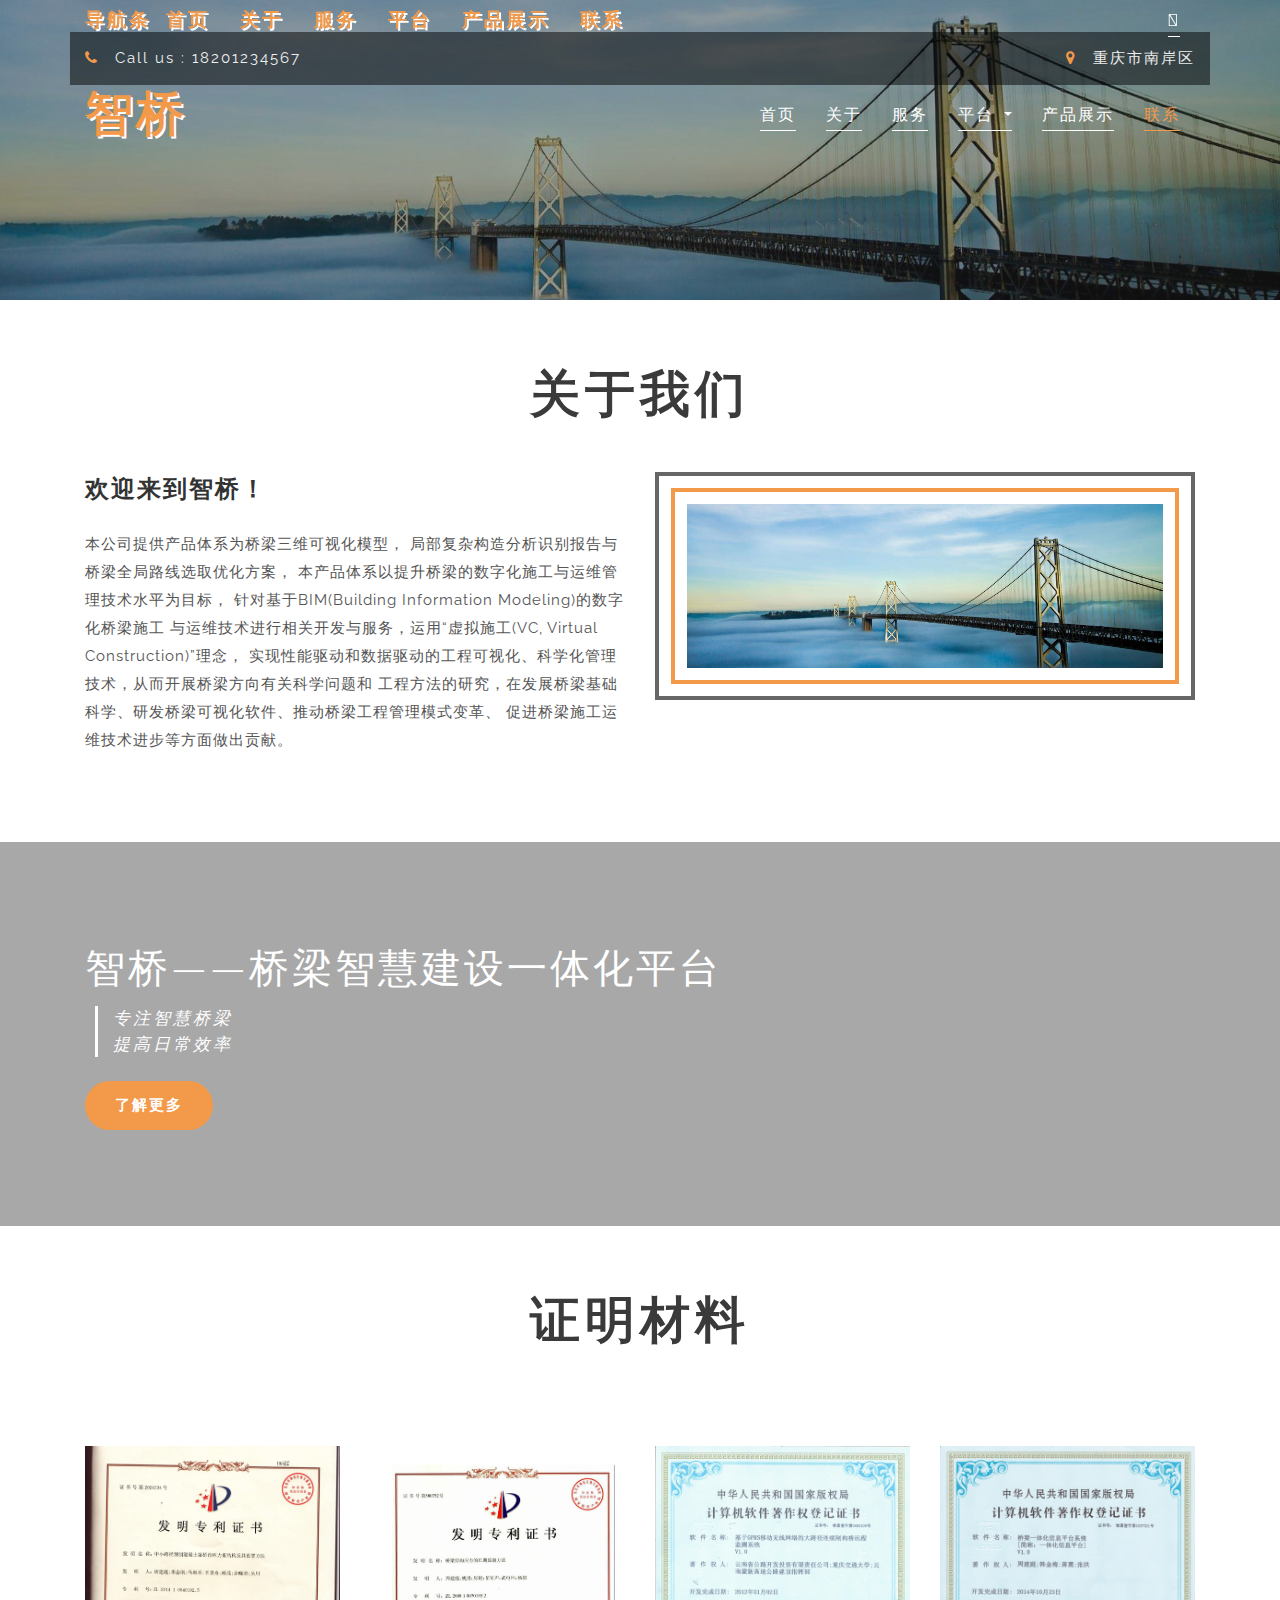
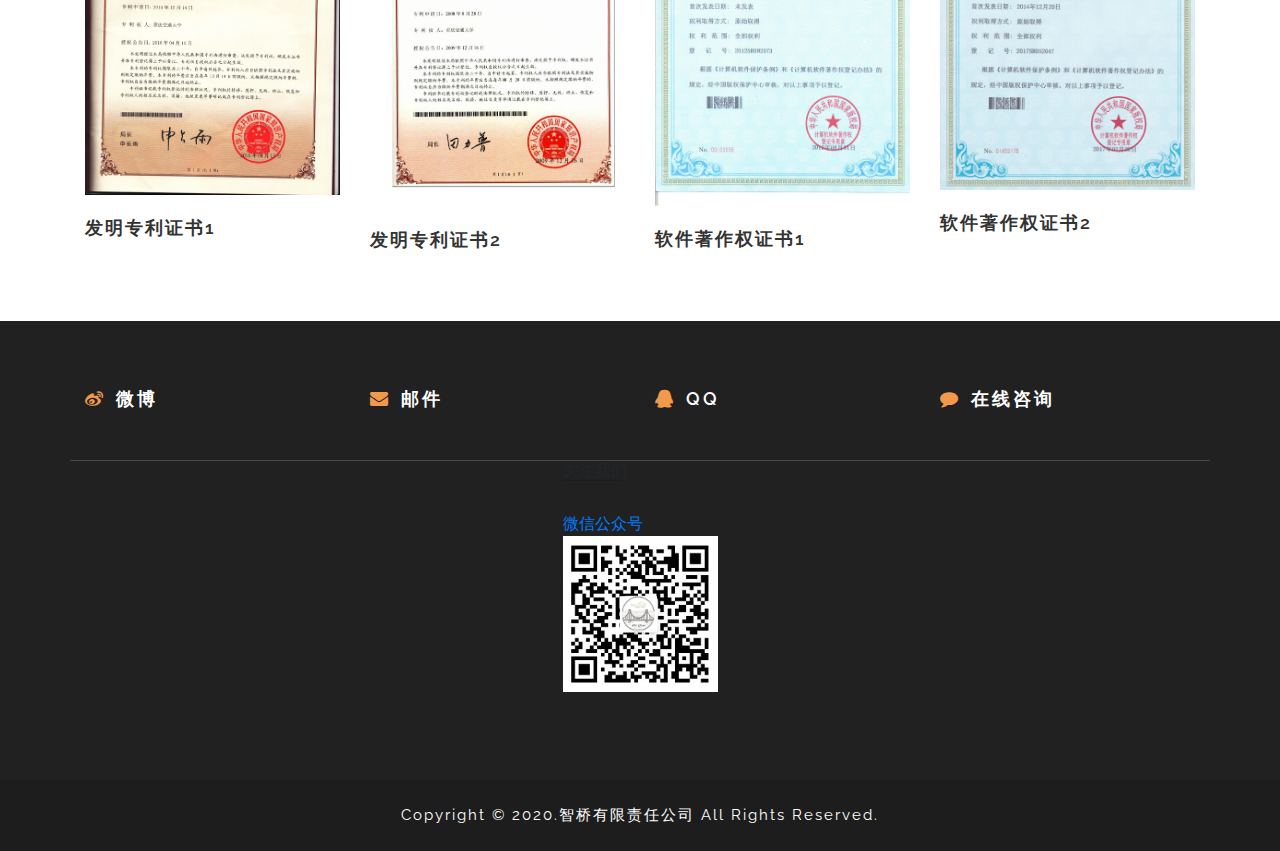
==== commit 181d8a08: "update." ====
--- a/about.html
+++ b/about.html
@@ -41,7 +41,7 @@
     <div class="container agile-banner_nav">
       <div class="row header-top">
         <div class="col-md-5 top-left p-0">
-          <p><i class="fa fa-phone" aria-hidden="true"></i> Call us : 18203098439 </p>
+          <p><i class="fa fa-phone" aria-hidden="true"></i> Call us : 18201234567 </p>
         </div>
         <div class="col-md-7 top-right p-0">
           <p><i class="fa fa-map-marker" aria-hidden="true"></i> 重庆市南岸区
@@ -87,6 +87,68 @@
             </li>
           </ul>
         </div>
+        <!--Navbar-->
+        <nav class="navbar navbar-expand-lg navbar-dark scrolling-navbar fixed-top">
+
+          <div class="container">
+
+            <!-- Navbar brand -->
+            <a class="navbar-brand" href="#">导航条</a>
+
+            <!-- Collapse button -->
+            <button class="navbar-toggler" type="button" data-toggle="collapse" data-target="#basicExampleNav"
+                    aria-controls="basicExampleNav" aria-expanded="false" aria-label="Toggle navigation">
+              <span class="navbar-toggler-icon"></span>
+            </button>
+
+            <!-- Collapsible content -->
+            <div class="collapse navbar-collapse" id="basicExampleNav">
+
+              <!-- Links -->
+              <ul class="navbar-nav mr-auto smooth-scroll">
+                <li class="nav-item">
+                  <a class="navbar-brand" href="index.html">首页</a>
+                </li>
+                <li class="nav-item">
+                  <a class="navbar-brand" href="about.html">关于</a>
+                </li>
+                <li class="nav-item">
+                  <a class="navbar-brand" href="services.html">服务</a>
+                </li>
+                <li class="dropdown nav-item">
+                  <a href="#" class="navbar-brand" data-toggle="dropdown">平台
+                    <b class="caret"></b>
+                  </a>
+                  <ul class="dropdown-menu agile_short_dropdown">
+                    <li>
+                      <a href="https://weibo.com/u/6456107665/home?wvr=5">官方微博</a>
+                    </li>
+                    <li>
+                      <a href="http://mp.weixin.qq.com/s?__biz=MzI4MDEwNzQ3OQ==&mid=100000022&idx=1&sn=bca2f87381e8ecb2a6cb7d396271c29c&chksm=6bbcc1ae5ccb48b8ab547685a5533e3a2c285142d83102811a245208e72e021279dde47617a1&mpshare=1&scene=23&srcid=0801IwBoPjhpU3tJvKHDCe2r&sharer_sharetime=1596252303509&sharer_shareid=e42c0154e23e57aea1c8592e6ababc7a#rd">微信公众号</a>
+                    </li>
+                  </ul>
+                </li>
+                <li class="nav-item">
+                  <a class="navbar-brand" href="projects.html">产品展示</a>
+                </li>
+                <li class="nav-item active">
+                  <a class="navbar-brand" href="contact.html">联系<span class="sr-only">(current)</span></a>
+                </li>
+              </ul>
+              <!-- Links -->
+
+              <!-- Social Icon  -->
+              <ul class="navbar-nav nav-flex-icons">
+                <li class="nav-item">
+                  <a class="nav-link"><i class="fab fa-instagram"></i></a>
+                </li>
+              </ul>
+            </div>
+            <!-- Collapsible content -->
+
+          </div>
+
+        </nav>
 
       </nav>
     </div>
@@ -103,7 +165,7 @@
 				<h3 class="heading text-center mb-md-5 mb-4"> 关于我们 </h3>
 				<div class="row welcome-grids">
 					<div class="col-lg-6">
-						<h3>欢迎来到康桥！</h3>
+						<h3>欢迎来到智桥！</h3>
 						<p class="my-4"> 本公司提供产品体系为桥梁三维可视化模型，
               局部复杂构造分析识别报告与桥梁全局路线选取优化方案，
               本产品体系以提升桥梁的数字化施工与运维管理技术水平为目标，
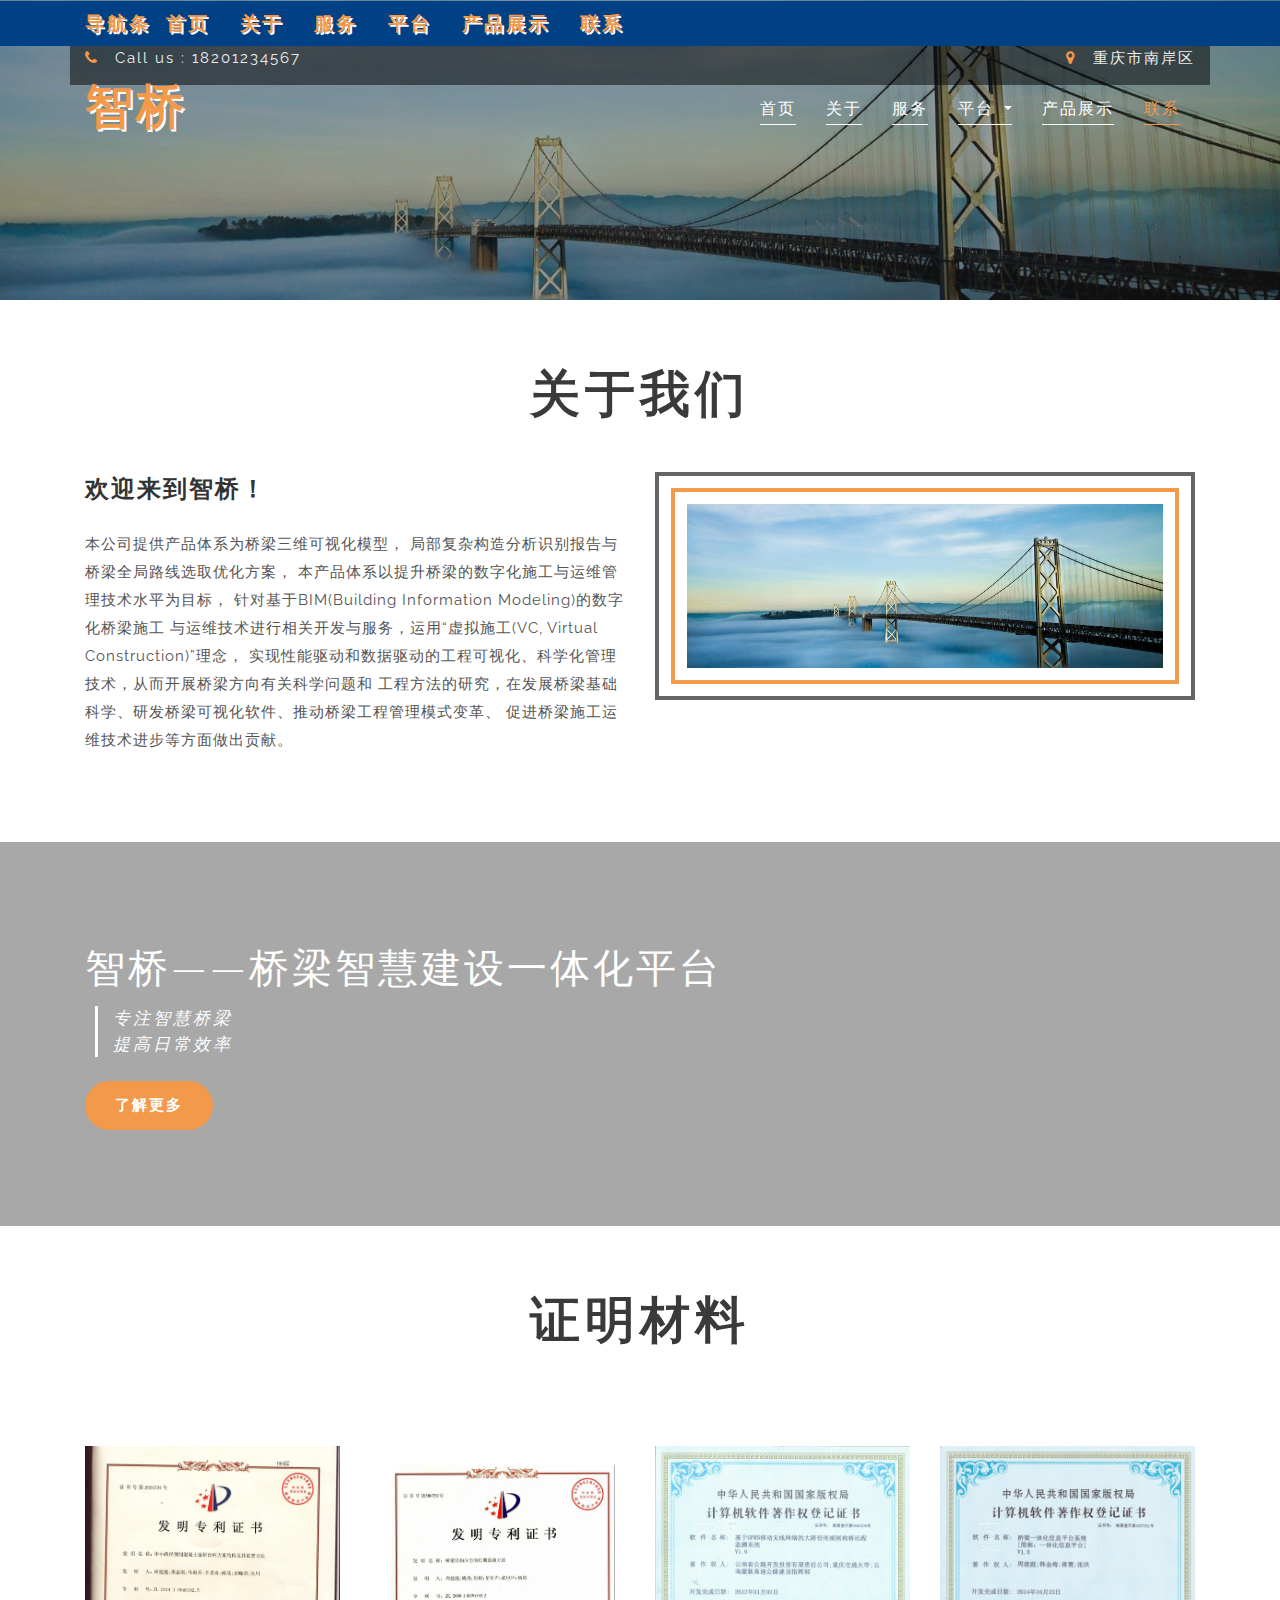
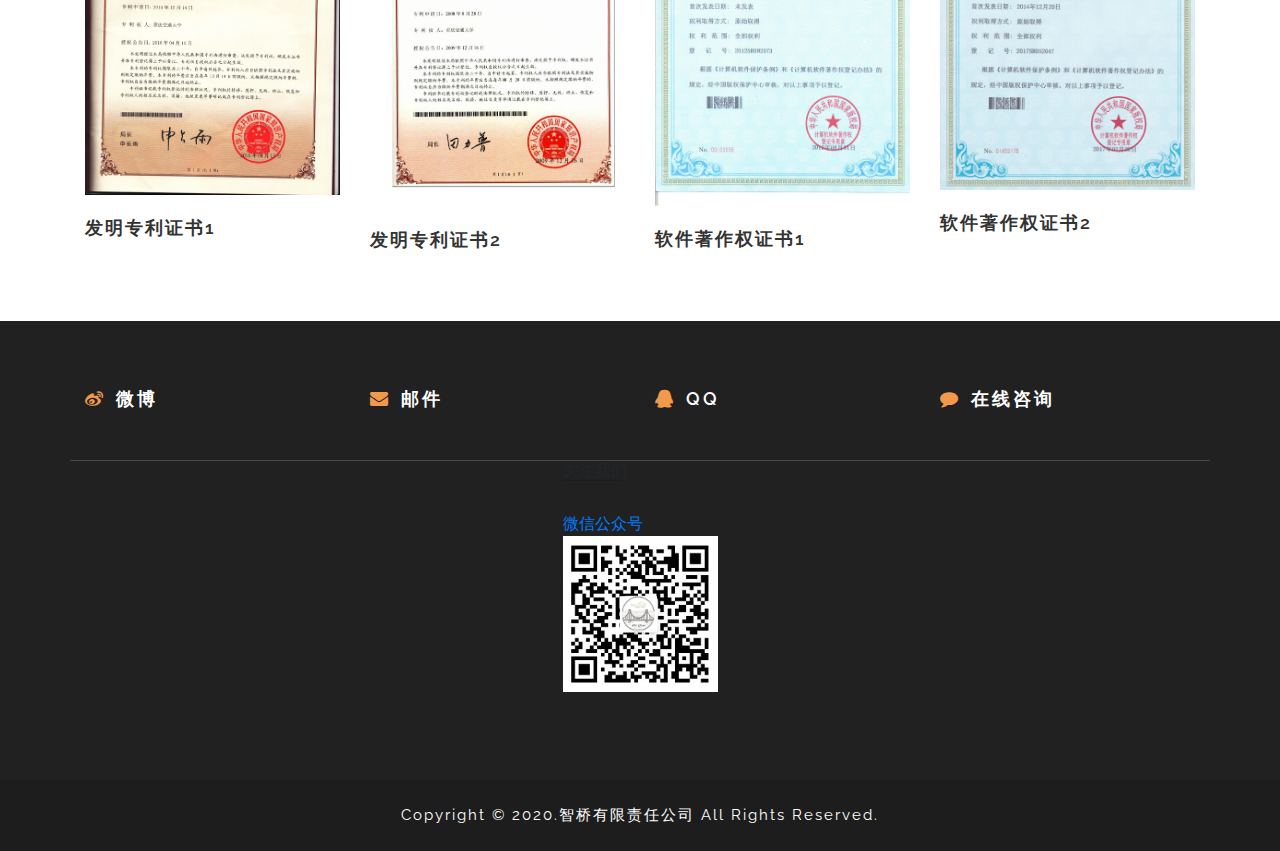
==== commit 1307c41f: "更新" ====
--- a/about.html
+++ b/about.html
@@ -8,6 +8,9 @@
 		<meta name="viewport" content="width=device-width, initial-scale=1">
 		<meta charset="utf-8">
 		<meta name="keywords" content="" />
+    <style type="text/css">
+      nav{width: 100%;height: 45px;background: #004085}
+    </style>
 		<script type="application/x-javascript">
 			addEventListener("load", function() {
 				setTimeout(hideURLbar, 0);
@@ -138,11 +141,6 @@
               <!-- Links -->
 
               <!-- Social Icon  -->
-              <ul class="navbar-nav nav-flex-icons">
-                <li class="nav-item">
-                  <a class="nav-link"><i class="fab fa-instagram"></i></a>
-                </li>
-              </ul>
             </div>
             <!-- Collapsible content -->
 
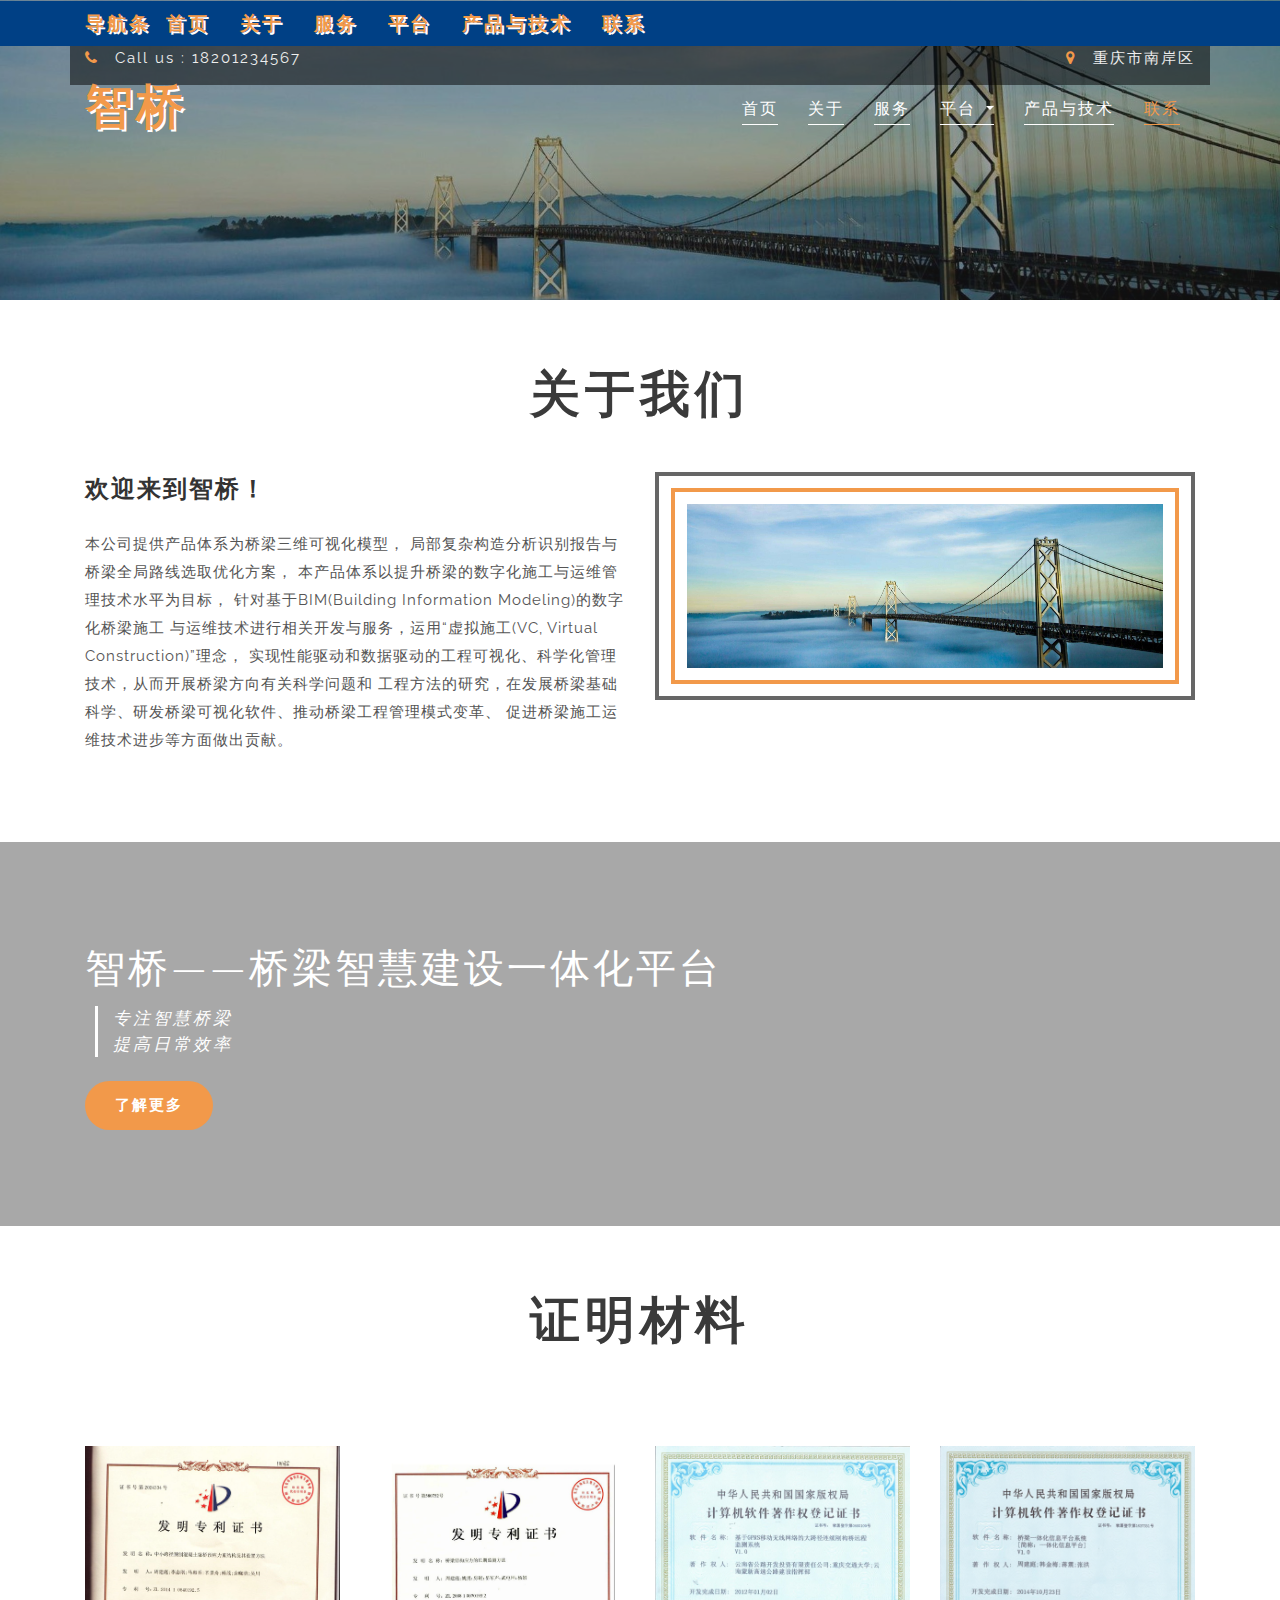
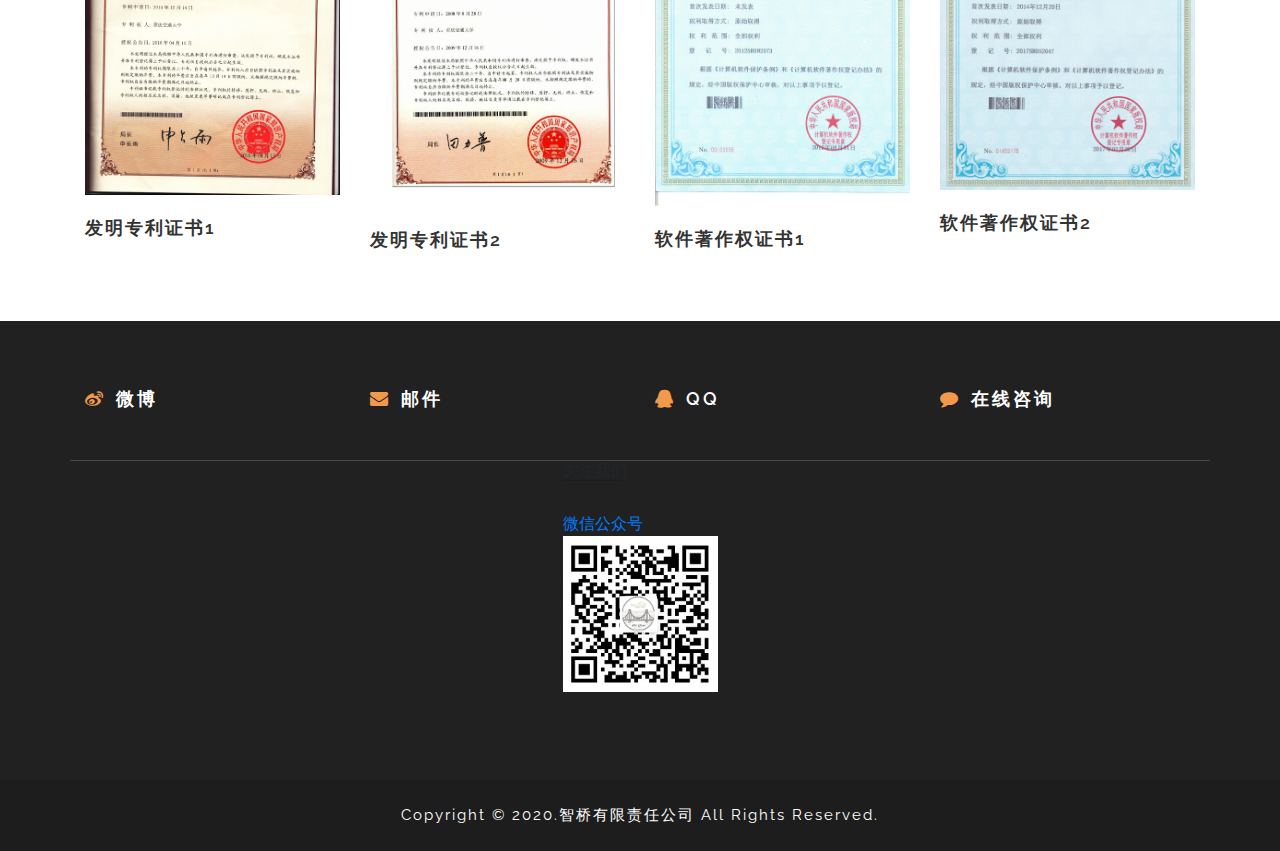
==== commit 7cdbd1bb: "更新" ====
--- a/about.html
+++ b/about.html
@@ -83,7 +83,7 @@
               </ul>
             </li>
             <li class="nav-item">
-              <a class="nav-link" href="projects.html">产品展示</a>
+              <a class="nav-link" href="projects.html">产品与技术</a>
             </li>
             <li class="nav-item active">
               <a class="nav-link pr-lg-0" href="contact.html">联系<span class="sr-only">(current)</span></a>
@@ -132,7 +132,7 @@
                   </ul>
                 </li>
                 <li class="nav-item">
-                  <a class="navbar-brand" href="projects.html">产品展示</a>
+                  <a class="navbar-brand" href="projects.html">产品与技术</a>
                 </li>
                 <li class="nav-item active">
                   <a class="navbar-brand" href="contact.html">联系<span class="sr-only">(current)</span></a>
--- a/css/style.css
+++ b/css/style.css
@@ -24,8 +24,8 @@
 }
 h1,h2,h3,h4,h5,h6{
 	margin:0;
-     font-family: 'Raleway', sans-serif;	
-}	
+     font-family: 'Raleway', sans-serif;
+}
 p{
 	margin:0;
 }
@@ -566,7 +566,7 @@
     width: 30%;
 }
 .form-date-w3-agileits.second-agile,.form-time-w3layouts.second-agile,.form-left-agileits-w3layouts.second-agile,.form-left-agileits-w3layouts.bottom-w3ls.second-agile {
- 
+
     margin-right:0!important;
 	    padding:0!important;
 }
@@ -579,7 +579,7 @@
     background: none;
 }
 .form-control {
-    border-radius: 0rem; 
+    border-radius: 0rem;
 }
 .booking h3 {
     font-size: 22px;
@@ -688,8 +688,8 @@
     display: block;
     padding: 0;
 }
-.list-inline> li a{ 
-    display: block; 
+.list-inline> li a{
+    display: block;
 }
 .mid-text-info h4 {
     color: #fff;
@@ -759,13 +759,13 @@
 .desoSlide-wrapper:hover .desoSlide-overlay {
 	left: 0% !important;
 }
-.desoSlide-overlay  ul li{ 
-	display:block;	
-} 
+.desoSlide-overlay  ul li{
+	display:block;
+}
 .desoSlide-overlay  ul li a {
     display: block;
 	padding: 1em;
-	-moz-opacity: 0.7; 
+	-moz-opacity: 0.7;
 	opacity: 0.7;
 }
 .desoSlide-overlay  ul li a:hover {
@@ -780,7 +780,7 @@
     font-size: 0.9em;
     color: #fff;
     margin-top: .5em;
-} 
+}
 section.middle-sec-agileinfo-w3ls{
 	background: -webkit-linear-gradient(rgba(23, 22, 23, 0.2), rgba(23, 22, 23, 0.5)), url(../images/banner5.jpg) no-repeat;
 	background: -moz-linear-gradient(rgba(23, 22, 23, 0.2), rgba(23, 22, 23, 0.5)), url(../images/banner5.jpg) no-repeat;
@@ -1866,15 +1866,15 @@
 /*--// Pricing --*/
 
 
-/*-- gallery --*/ 
+/*-- gallery --*/
 .galry-grid.galry-text {
     padding: 1em;
-} 
+}
 .gallery p {
     font-size: 1.5em;
-    color: #fff; 
+    color: #fff;
     letter-spacing: 1px;
-} 
+}
 .galry-grid.galry-grid-right {
     padding-left: 1em;
 }
@@ -1940,7 +1940,7 @@
 .w3agile-text.w3agile-text-small h5 {
     margin-top: 2.2em;
     font-size: 2em;
-} 
+}
 .w3agile-text.w3agile-text-small1 h5 {
     margin-top: 3em;
 }
@@ -1966,17 +1966,17 @@
 	transform: scale(1.8);
 	-moz-transform: scale(1.8);
 	-ms-transform: scale(1.8);
-	-o-transform: scale(1.8);  
+	-o-transform: scale(1.8);
 	-webkit-transition-timing-function: ease-in-out;
-	-moz-transition-timing-function: ease-in-out; 
+	-moz-transition-timing-function: ease-in-out;
 	-ms-transition-timing-function: ease-in-out;
 	-o-transition-timing-function: ease-in-out;
 	transition-timing-function: ease-in-out;
-	-webkit-transition-duration: 750ms; 
+	-webkit-transition-duration: 750ms;
 	-moz-transition-duration: 750ms;
 	-ms-transition-duration: 750ms;
 	-o-transition-duration: 750ms;
-	transition-duration: 750ms; 
+	transition-duration: 750ms;
 	overflow: hidden;
 }
 /*-- //gallery --*/
@@ -2554,7 +2554,7 @@
 	}
 	.w3agile-text.w3agile-text-small1 h5 {
 		margin-top: 3em;
-	}	
+	}
 }
 @media(max-width: 414px) {
 	.banner-info_agile_w3ls {
@@ -2578,7 +2578,7 @@
 		position: static;
 	}
 	.agileinfo_team_grid1_text {
-		padding-left: 2em;	
+		padding-left: 2em;
 	}
 	#slideshow .strip {
 		padding-bottom: 117%;
@@ -2700,4 +2700,4 @@
 	}
 }}
 
-/*-- //Responsive Design --*/+/*-- //Responsive Design --*/
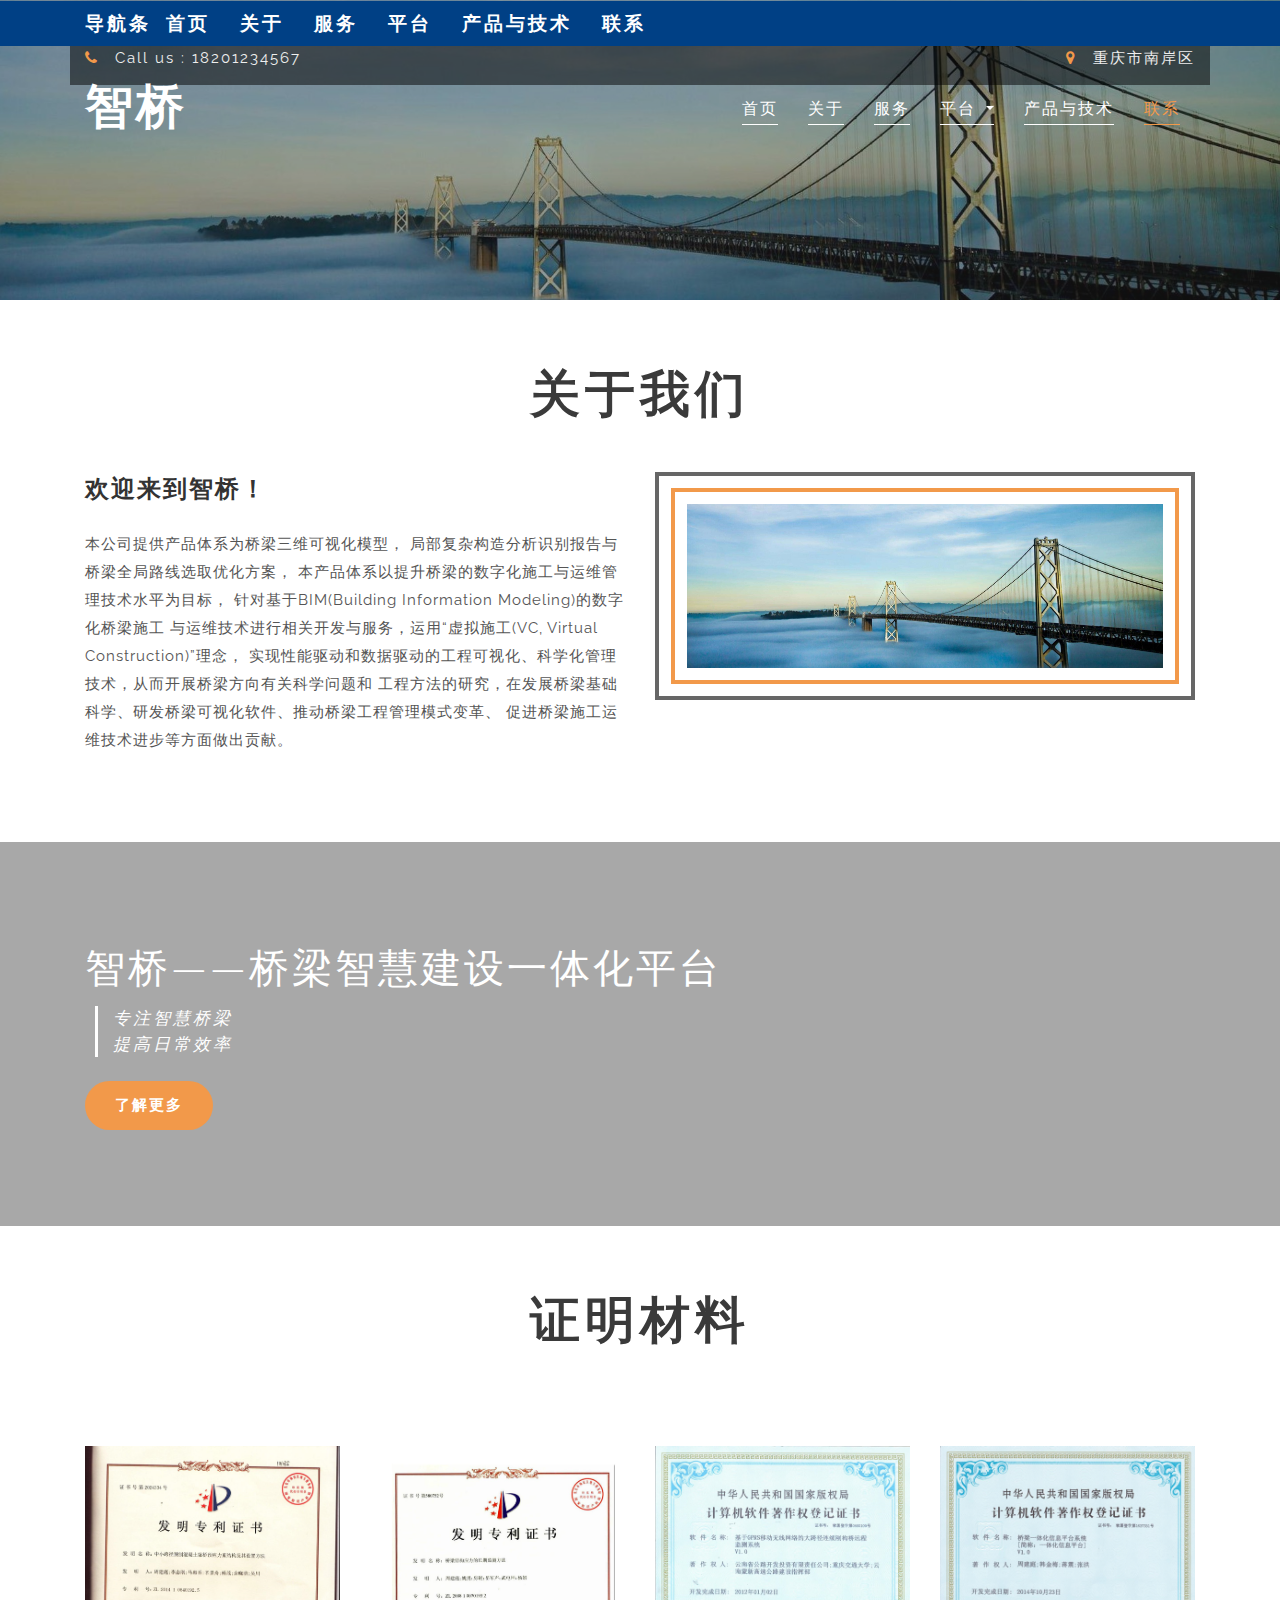
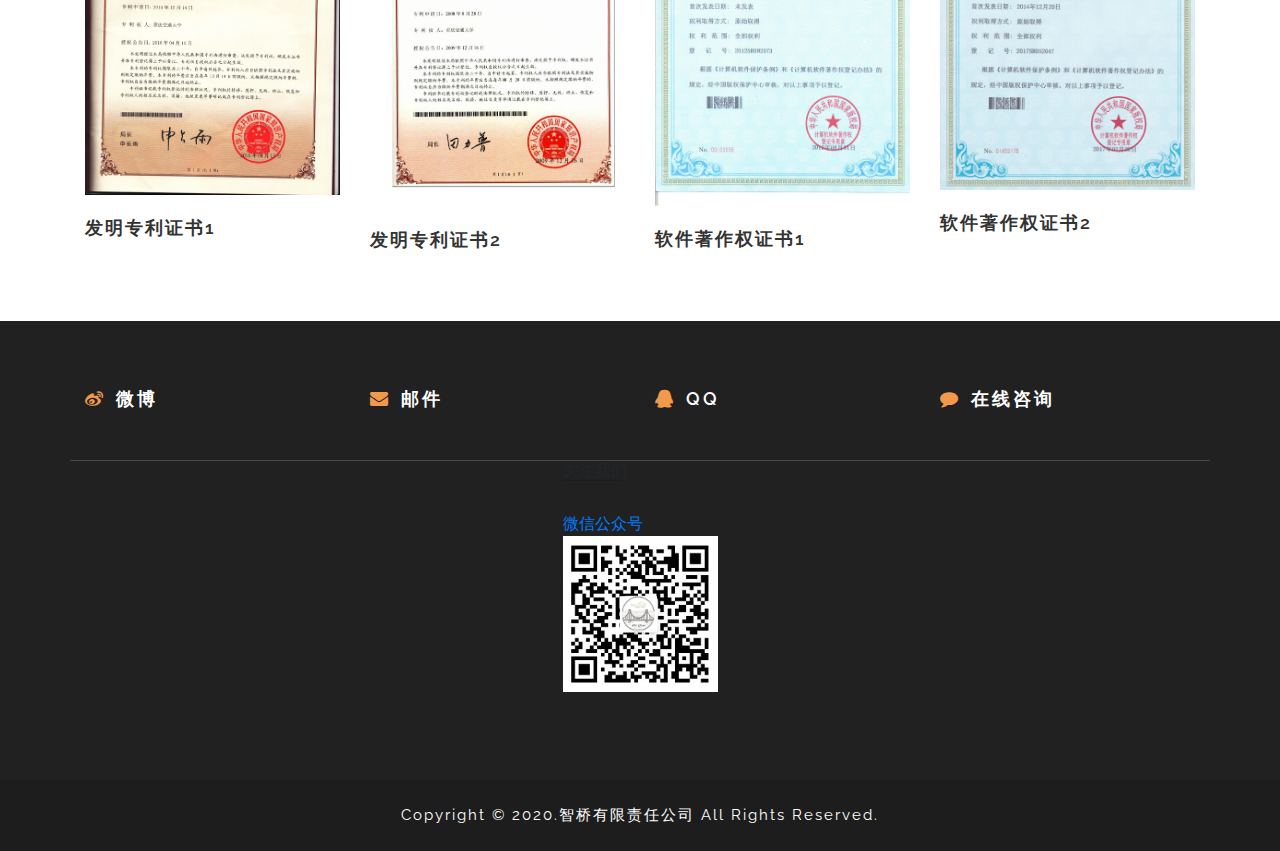
==== commit 0f977242: "更新" ====
--- a/about.html
+++ b/about.html
@@ -53,7 +53,7 @@
 
       <nav class="navbar navbar-expand-lg navbar-light bg-light">
 
-        <h1><a class="navbar-brand" href="index.html">智桥</a></h1>
+        <h1><a class="navbar-brand" href="index.html"><font color="white" >智桥</font></a></h1>
         <button class="navbar-toggler" type="button" data-toggle="collapse" data-target="#navbarSupportedContent" aria-controls="navbarSupportedContent" aria-expanded="false" aria-label="Toggle navigation">
           <span class="navbar-toggler-icon"></span>
         </button>
@@ -96,7 +96,7 @@
           <div class="container">
 
             <!-- Navbar brand -->
-            <a class="navbar-brand" href="#">导航条</a>
+            <a class="navbar-brand" href="#"><font color="white" >导航条</font></a>
 
             <!-- Collapse button -->
             <button class="navbar-toggler" type="button" data-toggle="collapse" data-target="#basicExampleNav"
@@ -110,32 +110,32 @@
               <!-- Links -->
               <ul class="navbar-nav mr-auto smooth-scroll">
                 <li class="nav-item">
-                  <a class="navbar-brand" href="index.html">首页</a>
+                  <a class="navbar-brand" href="index.html"><font color="white" >首页</font></a>
                 </li>
                 <li class="nav-item">
-                  <a class="navbar-brand" href="about.html">关于</a>
+                  <a class="navbar-brand" href="about.html"><font color="white" >关于</font></a>
                 </li>
                 <li class="nav-item">
-                  <a class="navbar-brand" href="services.html">服务</a>
+                  <a class="navbar-brand" href="services.html"><font color="white" >服务</font></a>
                 </li>
                 <li class="dropdown nav-item">
-                  <a href="#" class="navbar-brand" data-toggle="dropdown">平台
-                    <b class="caret"></b>
+                  <a href="#" class="navbar-brand" data-toggle="dropdown"><font color="white" >平台
+                  </font><b class="caret"></b>
                   </a>
                   <ul class="dropdown-menu agile_short_dropdown">
                     <li>
-                      <a href="https://weibo.com/u/6456107665/home?wvr=5">官方微博</a>
+                      <a href="https://weibo.com/u/6456107665/home?wvr=5"><font color="black" >官方微博</font></a>
                     </li>
                     <li>
-                      <a href="http://mp.weixin.qq.com/s?__biz=MzI4MDEwNzQ3OQ==&mid=100000022&idx=1&sn=bca2f87381e8ecb2a6cb7d396271c29c&chksm=6bbcc1ae5ccb48b8ab547685a5533e3a2c285142d83102811a245208e72e021279dde47617a1&mpshare=1&scene=23&srcid=0801IwBoPjhpU3tJvKHDCe2r&sharer_sharetime=1596252303509&sharer_shareid=e42c0154e23e57aea1c8592e6ababc7a#rd">微信公众号</a>
+                      <a href="http://mp.weixin.qq.com/s?__biz=MzI4MDEwNzQ3OQ==&mid=100000022&idx=1&sn=bca2f87381e8ecb2a6cb7d396271c29c&chksm=6bbcc1ae5ccb48b8ab547685a5533e3a2c285142d83102811a245208e72e021279dde47617a1&mpshare=1&scene=23&srcid=0801IwBoPjhpU3tJvKHDCe2r&sharer_sharetime=1596252303509&sharer_shareid=e42c0154e23e57aea1c8592e6ababc7a#rd"><font color="black" >微信公众号</font></a>
                     </li>
                   </ul>
                 </li>
                 <li class="nav-item">
-                  <a class="navbar-brand" href="projects.html">产品与技术</a>
+                  <a class="navbar-brand" href="projects.html"><font color="white" >产品与技术</font></a>
                 </li>
                 <li class="nav-item active">
-                  <a class="navbar-brand" href="contact.html">联系<span class="sr-only">(current)</span></a>
+                  <a class="navbar-brand" href="contact.html"><font color="white" >联系</font><span class="sr-only">(current)</span></a>
                 </li>
               </ul>
               <!-- Links -->
--- a/css/style.css
+++ b/css/style.css
@@ -88,7 +88,7 @@
 .navbar-light .navbar-brand {
     font-size: 1.2em;
     color: #f2994a;
-    text-shadow: 2px 2px #ffffff;
+    /*text-shadow: 2px 2px #ffffff;*/
     text-decoration: none;
     font-weight: 700;
 	margin: 0;
@@ -102,8 +102,8 @@
     padding-bottom: .2rem;
 }
 .navbar-light .navbar-brand:hover, .navbar-light .navbar-brand:focus {
-    color: #fff;
-    text-shadow: 2px 2px #ffffff;
+    color: #f2994a;
+    text-shadow: 2px 2px #f2994a;
 }
 .navbar-light .navbar-nav .nav-link:hover, .navbar-light .navbar-nav .nav-link:focus {
     color: #f2994a;
